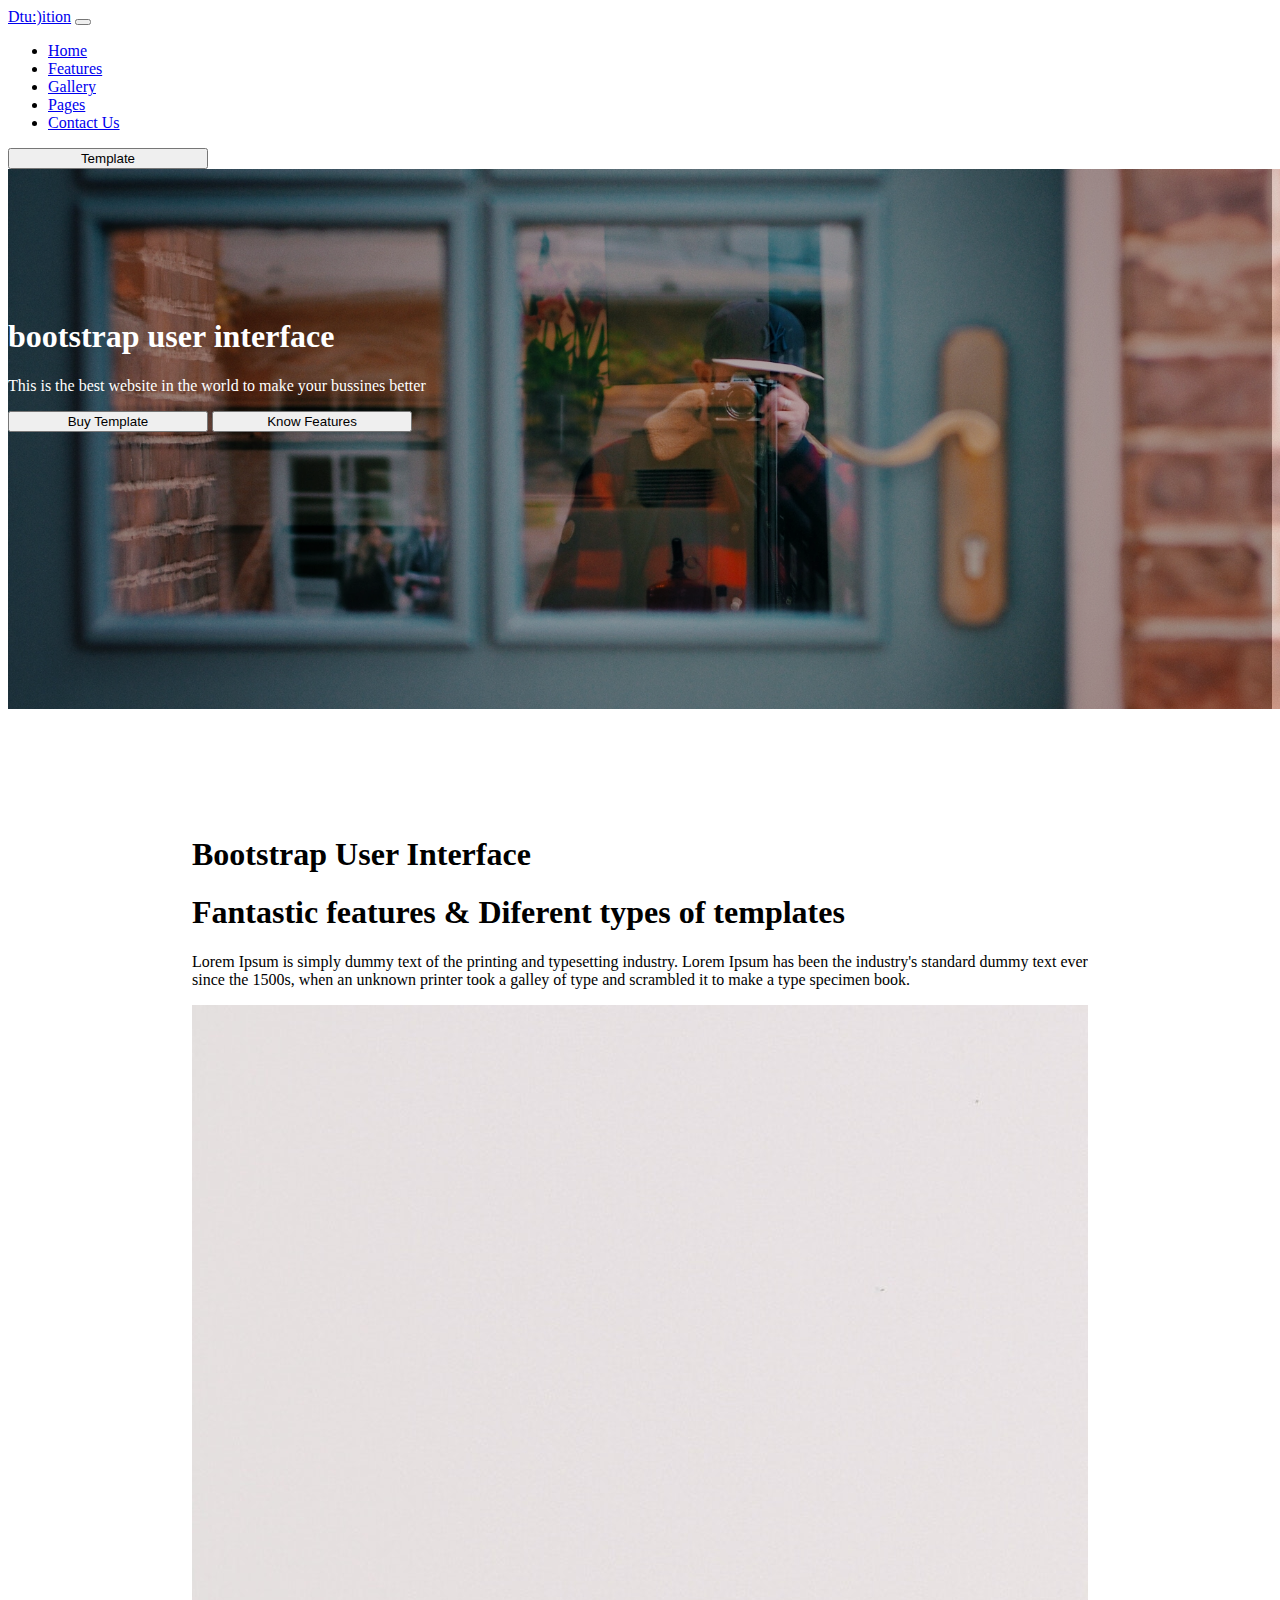
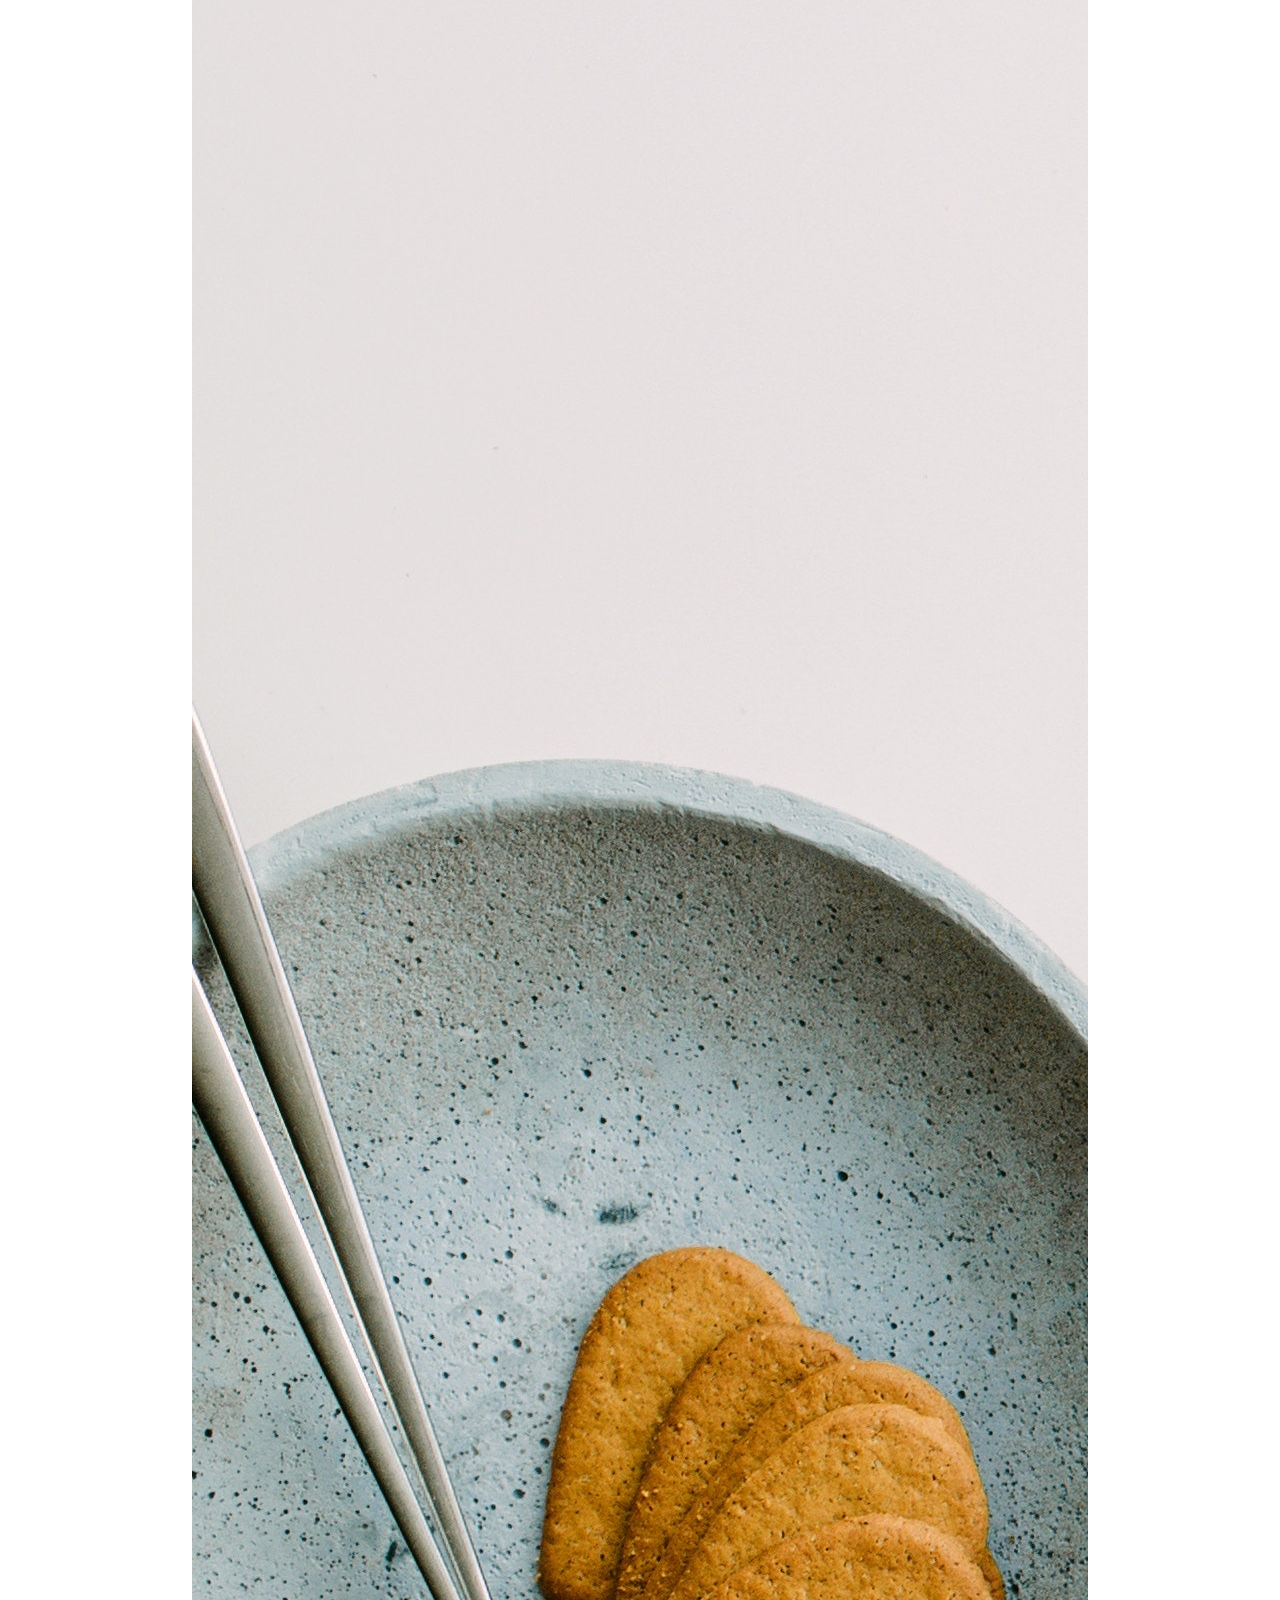
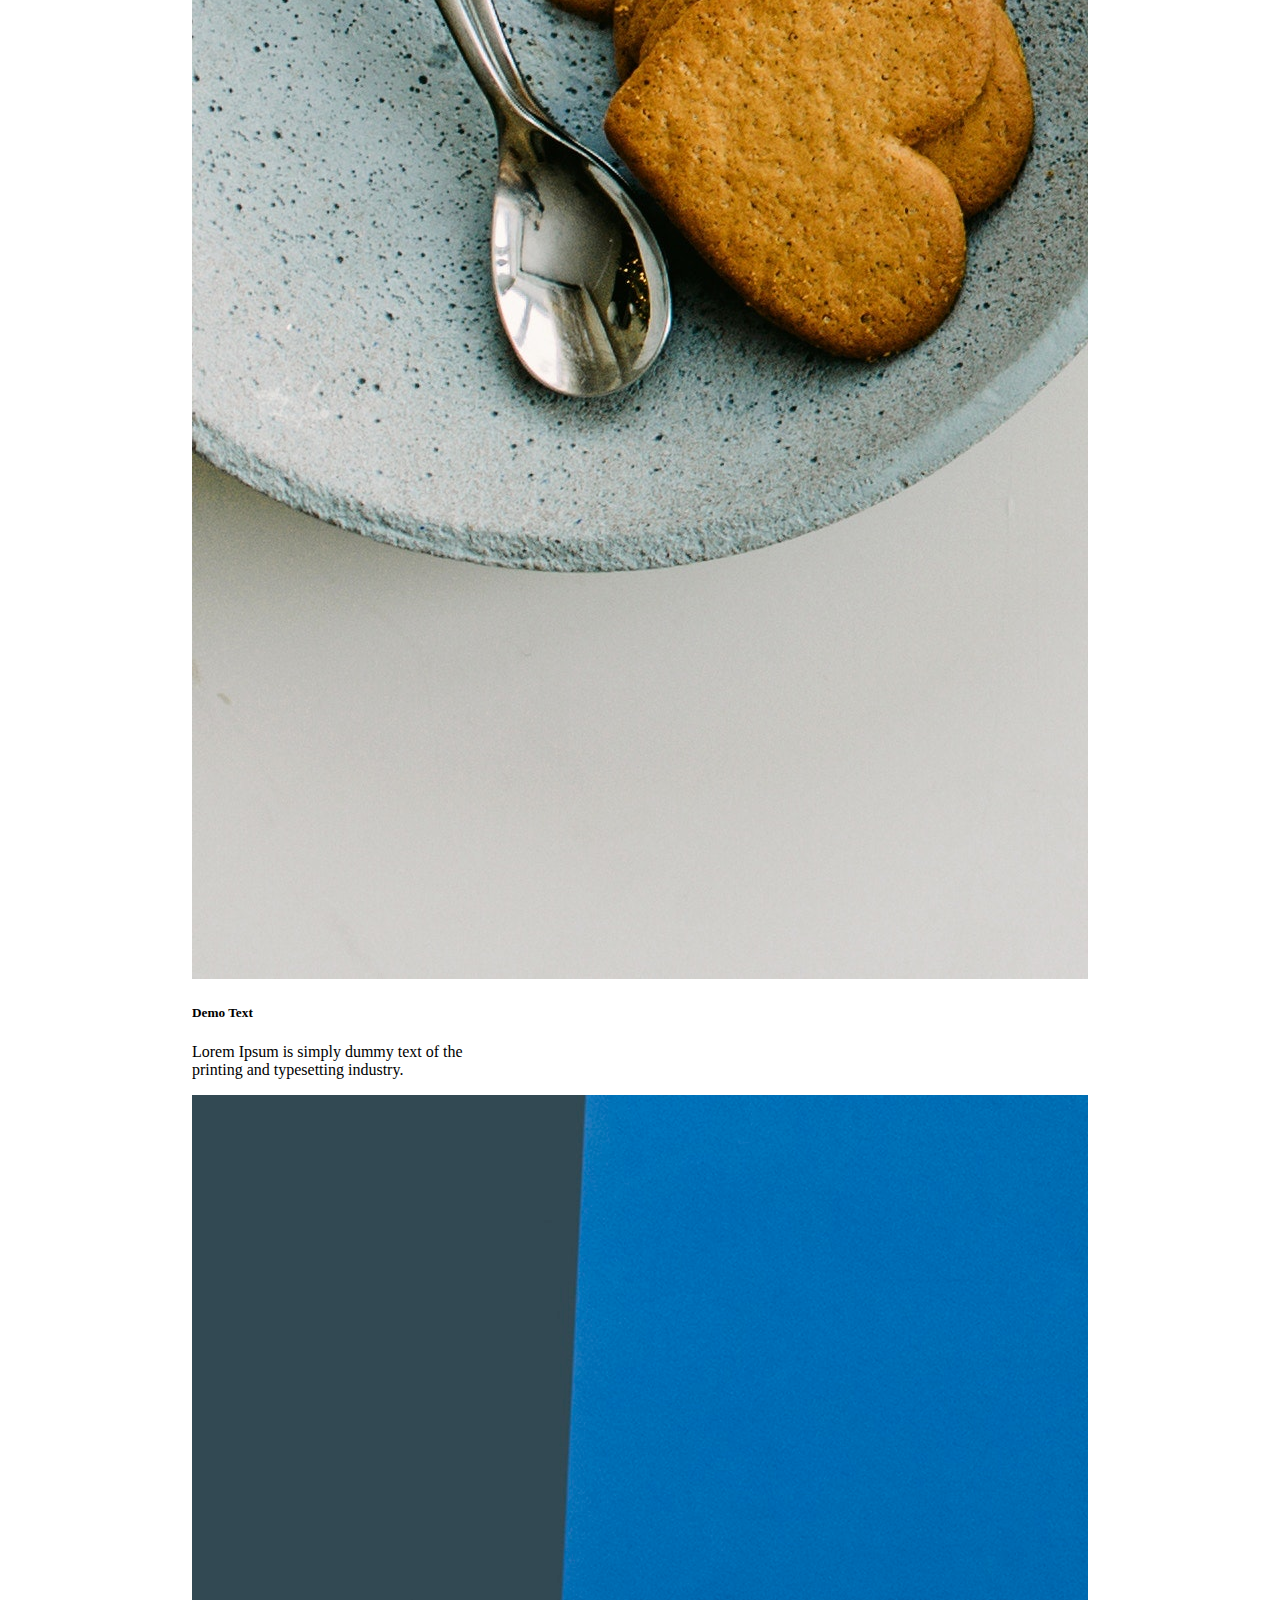
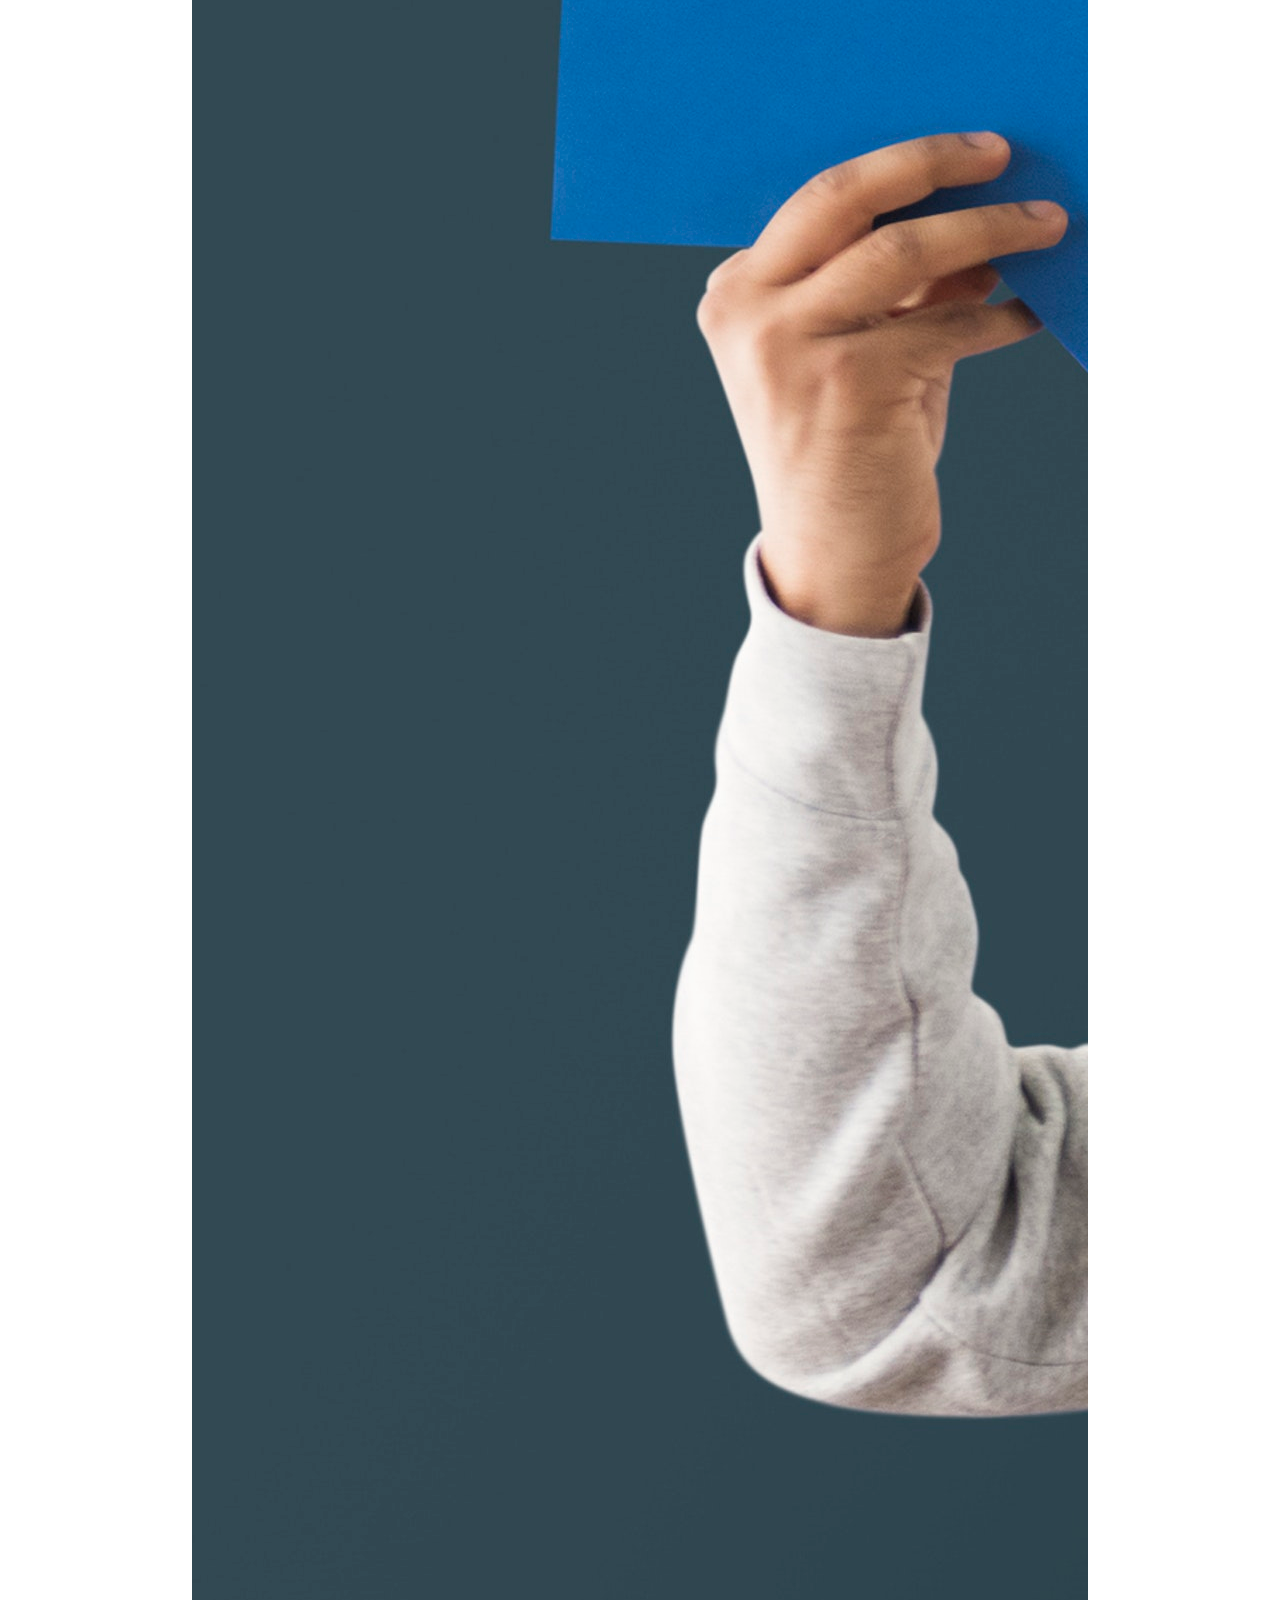
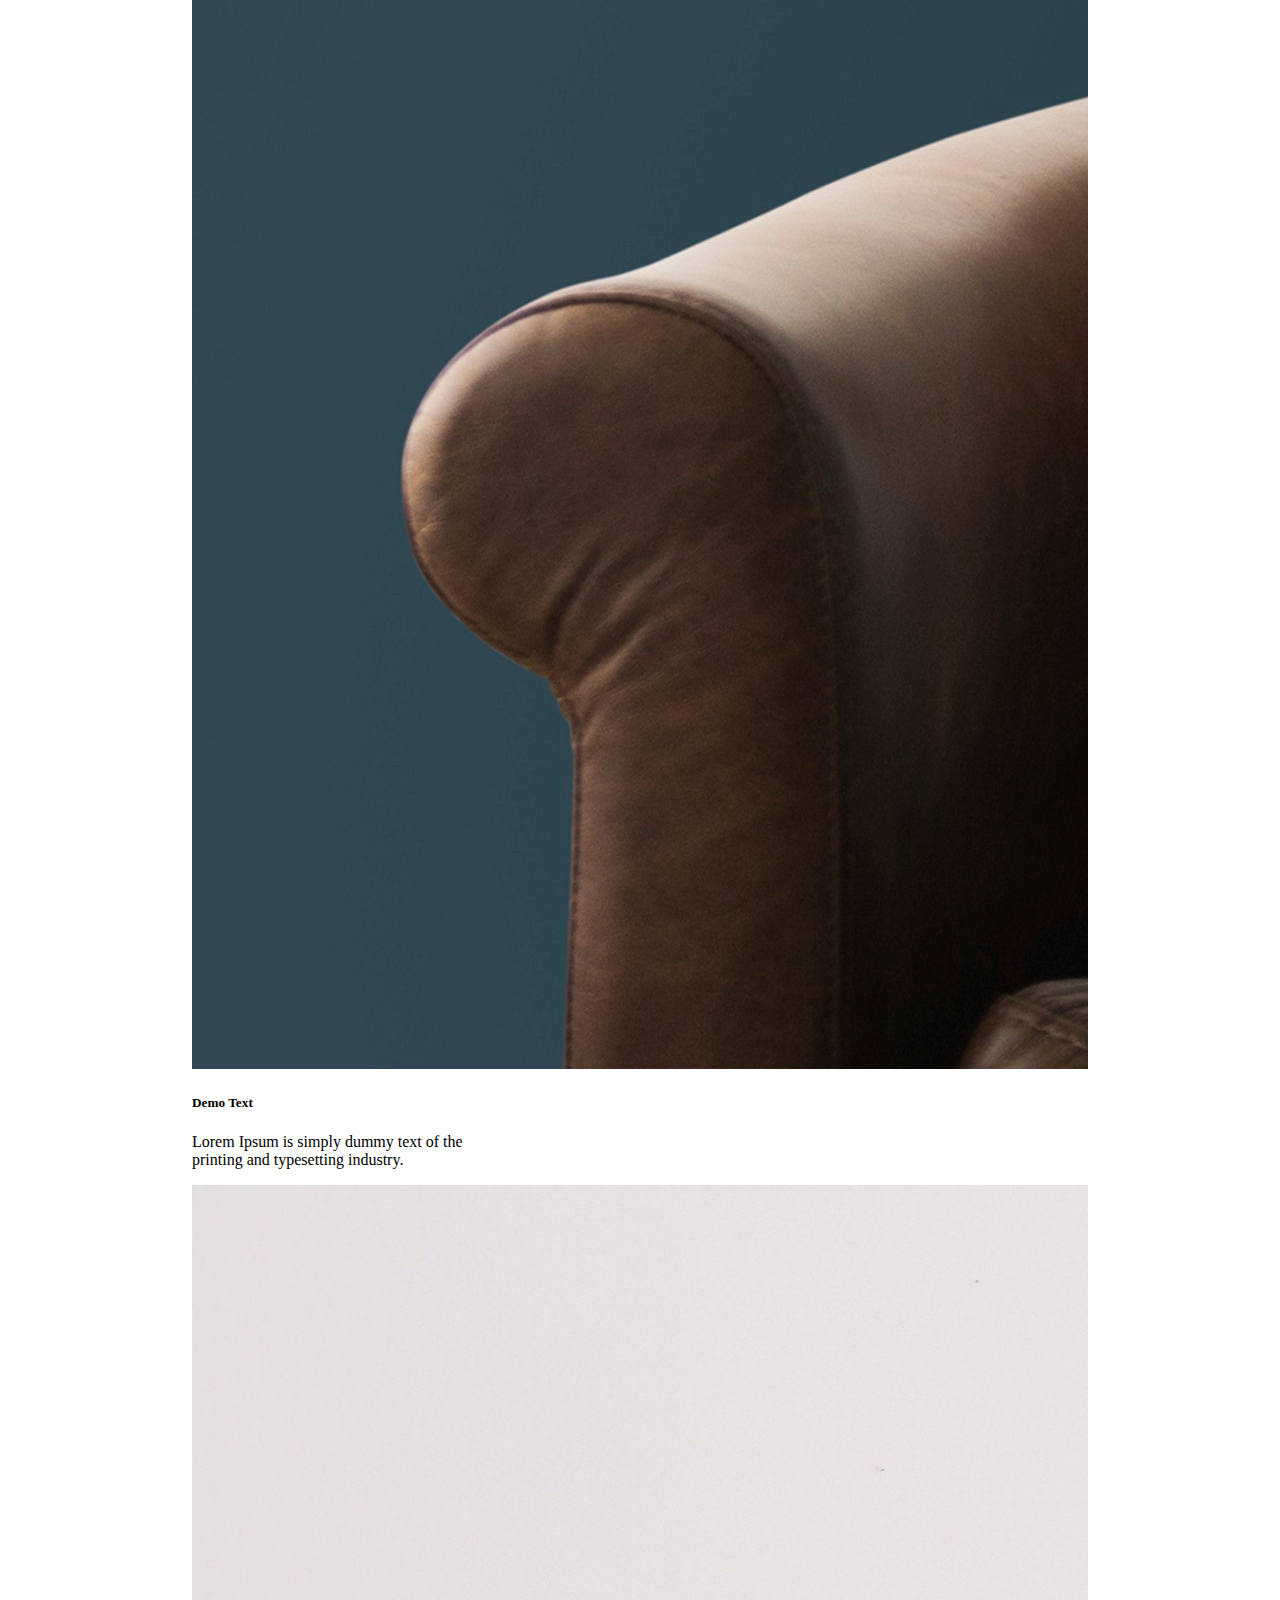
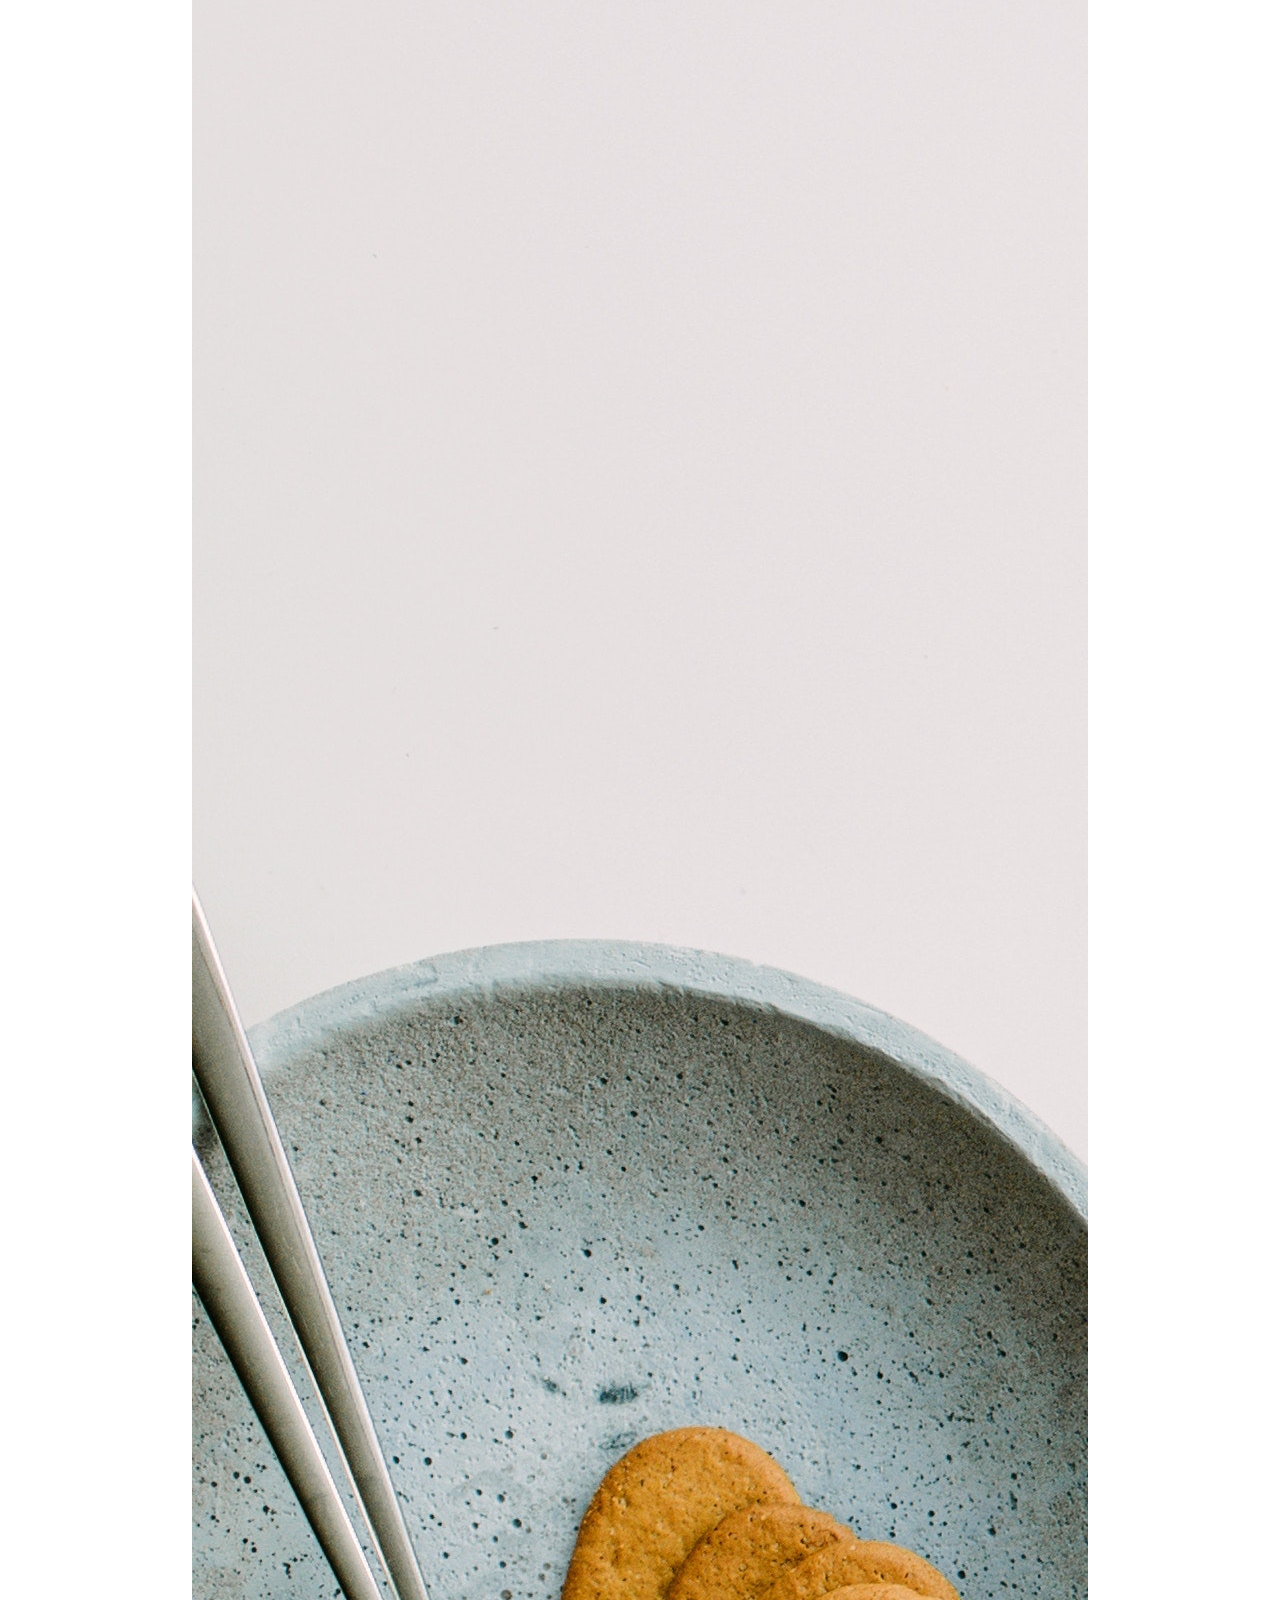
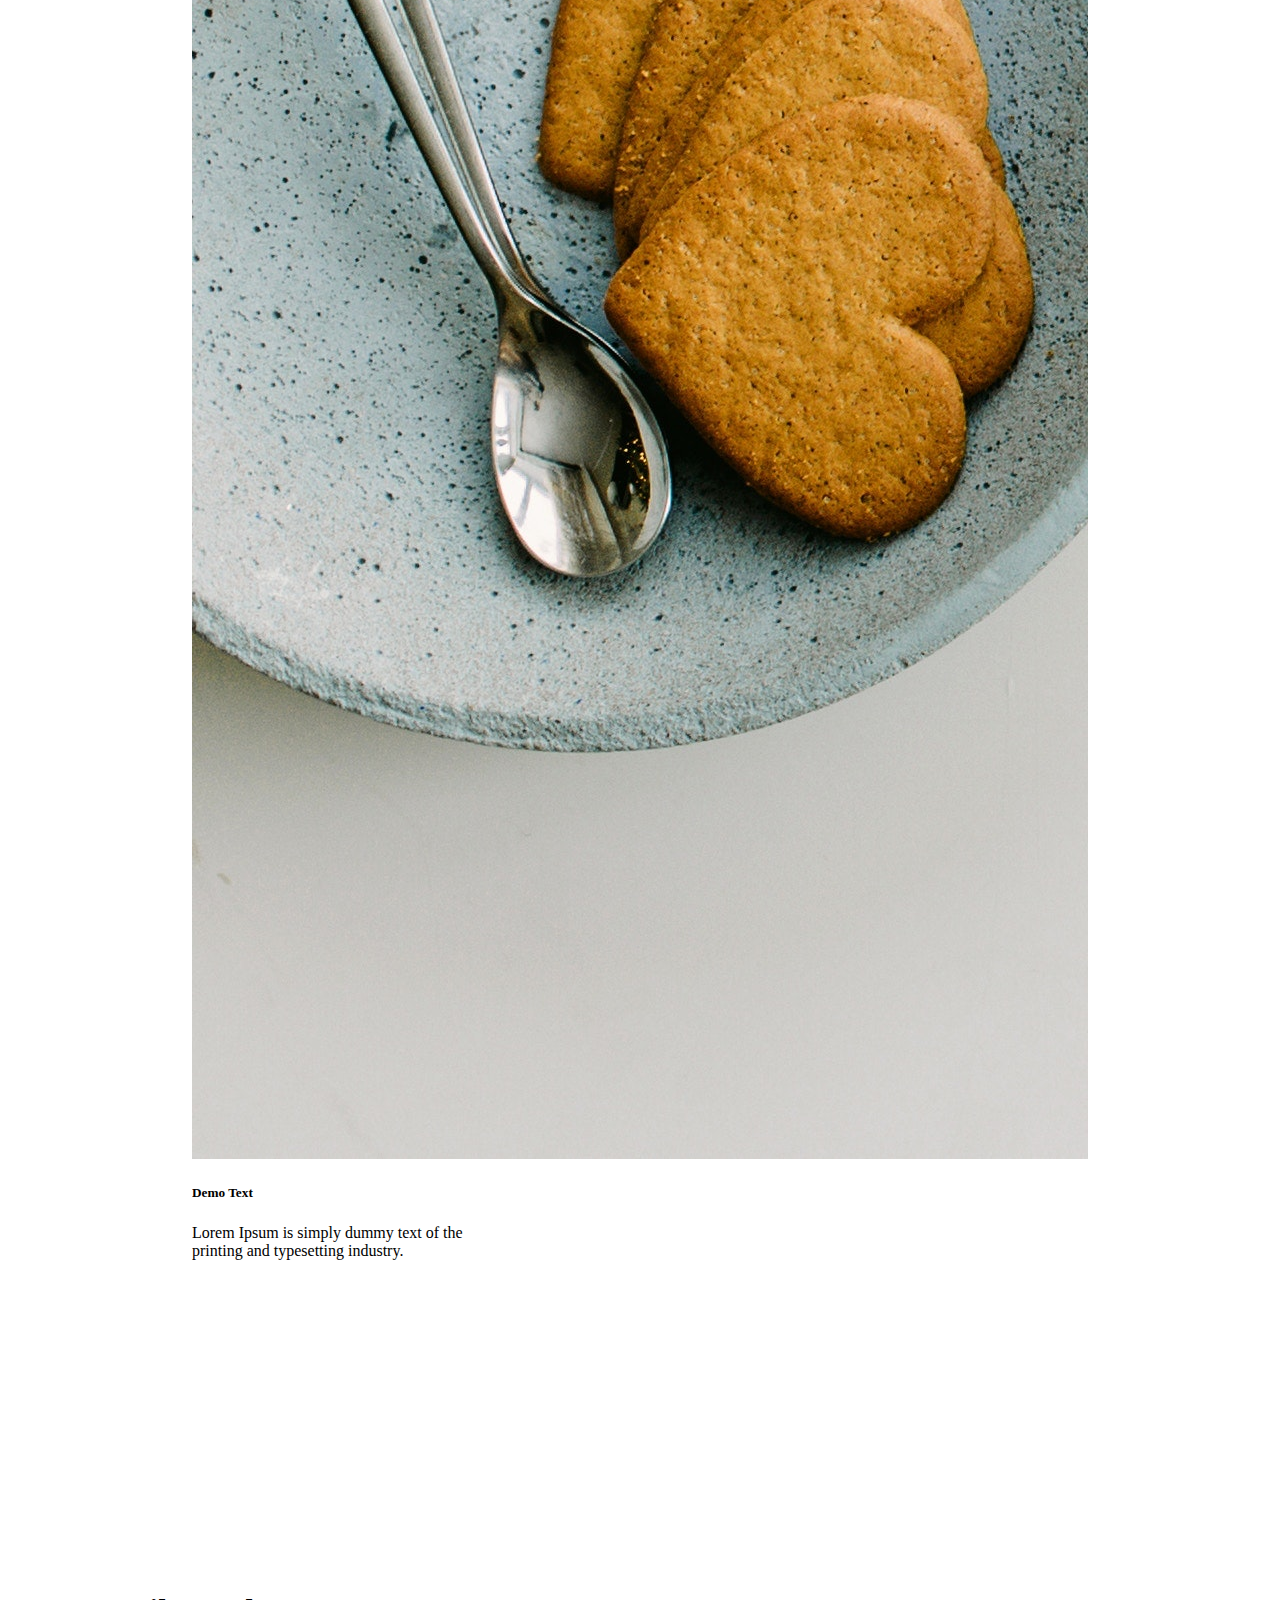
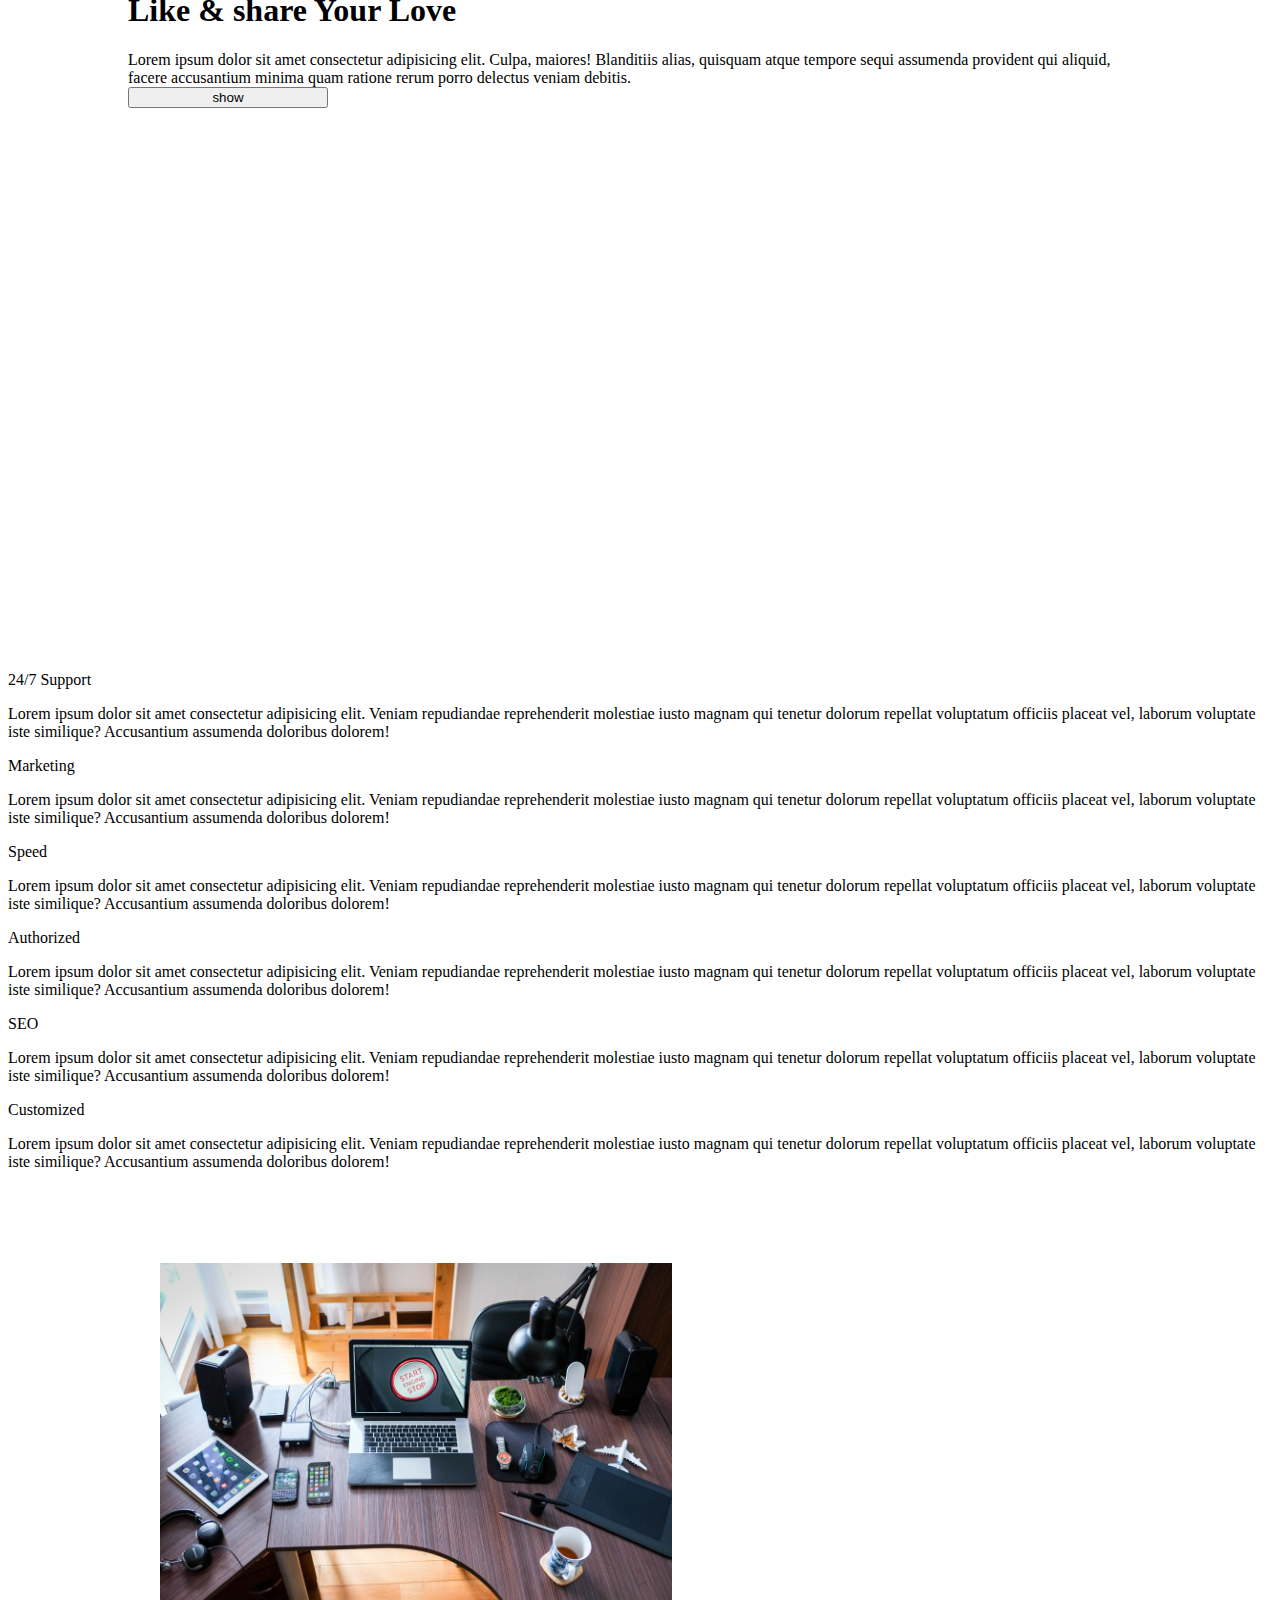
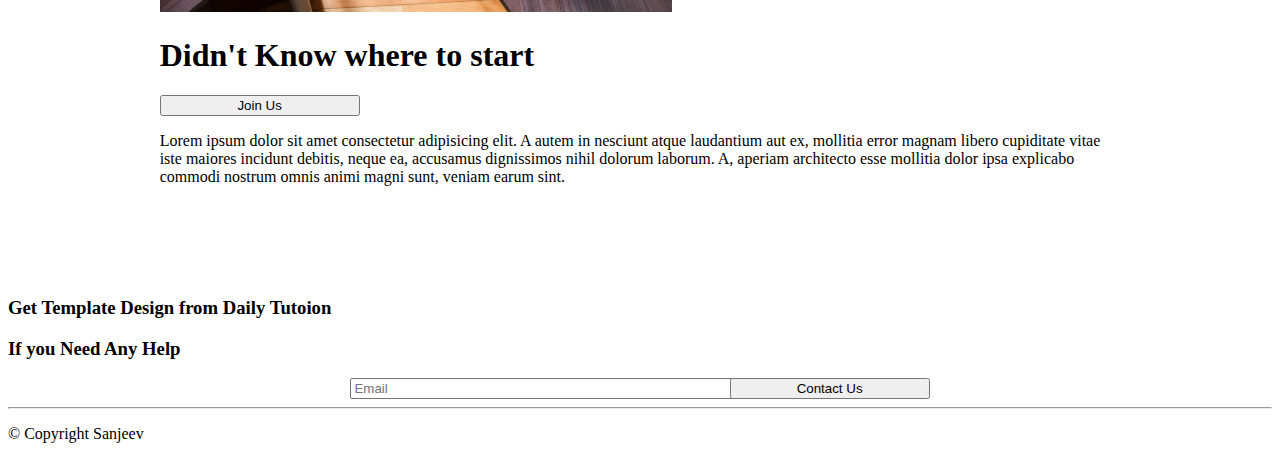
==== Bootstrap UI/index.html @ 111aaa26 "Bootstrap UI done" ====
<!DOCTYPE html>
<html lang="en">

<head>
    <meta charset="UTF-8">
    <meta http-equiv="X-UA-Compatible" content="IE=edge">
    <meta name="viewport" content="width=device-width, initial-scale=1.0">
    <title>Bootstrap UI</title>

    <!-- font awesome icons -->
    <link rel="stylesheet" href="https://cdnjs.cloudflare.com/ajax/libs/font-awesome/6.1.1/css/all.min.css"
        integrity="sha512-KfkfwYDsLkIlwQp6LFnl8zNdLGxu9YAA1QvwINks4PhcElQSvqcyVLLD9aMhXd13uQjoXtEKNosOWaZqXgel0g=="
        crossorigin="anonymous" referrerpolicy="no-referrer" />

    <!-- bootstrap -->
    <link href="https://cdn.jsdelivr.net/npm/bootstrap@5.0.2/dist/css/bootstrap.min.css" rel="stylesheet"
        integrity="sha384-EVSTQN3/azprG1Anm3QDgpJLIm9Nao0Yz1ztcQTwFspd3yD65VohhpuuCOmLASjC" crossorigin="anonymous">
    <script src="https://cdn.jsdelivr.net/npm/@popperjs/core@2.9.2/dist/umd/popper.min.js"
        integrity="sha384-IQsoLXl5PILFhosVNubq5LC7Qb9DXgDA9i+tQ8Zj3iwWAwPtgFTxbJ8NT4GN1R8p"
        crossorigin="anonymous"></script>
    <script src="https://cdn.jsdelivr.net/npm/bootstrap@5.0.2/dist/js/bootstrap.min.js"
        integrity="sha384-cVKIPhGWiC2Al4u+LWgxfKTRIcfu0JTxR+EQDz/bgldoEyl4H0zUF0QKbrJ0EcQF"
        crossorigin="anonymous"></script>

    <!-- myExternal CSS -->
    <link rel="stylesheet" href="style.css">
</head>

<body>
    <header>
        <nav class="navbar navbar-expand-lg bg-white ps-4 pe-4 pt-3 pb-3">
            <div class="container-fluid">
                <a class="navbar-brand fs-2" href="#">Dtu:)<span class="text-danger">ition</span></a>
                <button class="navbar-toggler " type="button" data-bs-toggle="collapse"
                    data-bs-target="#navbarSupportedContent" aria-controls="navbarSupportedContent"
                    aria-expanded="false" aria-label="Toggle navigation">
                    <span class="navbar-toggler-icon ">
                        <i class="fas fa-bars" style="color:grey; font-size:25px;"></i>
                    </span>
                </button>
                <div class="collapse navbar-collapse" id="navbarSupportedContent">
                    <ul class="navbar-nav me-auto mb-2 mb-lg-0 text-secondary">
                        <li class="nav-item pe-3">
                            <a class="nav-link active" aria-current="page" href="#">Home</a>
                        </li>
                        <li class="nav-item pe-3">
                            <a class="nav-link" href="#">Features</a>
                        </li>
                        <li class="nav-item pe-3">
                            <a class="nav-link" href="#">Gallery</a>
                        </li>
                        <li class="nav-item pe-3">
                            <a class="nav-link" href="#">Pages</a>
                        </li>
                        <li class="nav-item">
                            <a class="nav-link" href="#">Contact Us</a>
                        </li>

                    </ul>
                    <form class="d-flex" role="search">

                        <button class="btn btn-outline-success" type="submit">Template</button>
                    </form>
                </div>
            </div>
        </nav>
    </header>
    <section class="landing-section">
        <div class="landing-img text-center">
            <h1 class="heading-text mb-3">bootstrap user interface</h1>
            <p class="mb-4">This is the best website in the world to make your bussines better</p>
            <button type="button" class="btn btn-dark me-lg-2">Buy Template</button>
            <button type="button" class="btn btn-warning ms-lg-2">Know Features</button>
        </div>
    </section>

    <div class="container-fluid  card-outer ">
        <div class="card-container  text-center ">
            <h1 class="heading-text mb-3">Bootstrap User Interface</h1>
            <h1>Fantastic features & Diferent types of templates</h1>
            <p class="mt-4">Lorem Ipsum is simply dummy text of the printing and typesetting industry. Lorem Ipsum has
                been the industry's standard dummy text ever since the 1500s, when an unknown printer took a galley of
                type and scrambled it to make a type specimen book.</p>

            <div class="row d-flex justify-content-between cards ">


                <div class="card shadow bg-white rounded" style="width: 18rem;">
                    <img src="./images/card1.jpg" class="card-img-top" alt="...">
                    <div class="card-body">
                        <h5 class="card-title">Demo Text</h5>
                        <p class="card-text">Lorem Ipsum is simply dummy text of the printing and typesetting
                            industry.</p>
                    </div>
                </div>



                <div class="card shadow bg-white rounded" style="width: 18rem;">
                    <img src="./images/card2.jpeg" class="card-img-top" alt="...">
                    <div class="card-body">
                        <h5 class="card-title">Demo Text</h5>
                        <p class="card-text">Lorem Ipsum is simply dummy text of the printing and typesetting industry.
                        </p>
                    </div>
                </div>



                <div class="card shadow bg-white rounded" style="width: 18rem;">
                    <img src="./images/card1.jpg" class="card-img-top" alt="...">
                    <div class="card-body">
                        <h5 class="card-title">Demo Text</h5>
                        <p class="card-text">Lorem Ipsum is simply dummy text of the printing and typesetting industry.
                        </p>
                    </div>
                </div>


            </div>
        </div>

    </div>

    <!-- laptop image -->

    <div class="bckgrnd-lapi container-fluid text-center text-white ">
        <div class="bckgrnd-lapi-txt ">
            <h1 class="pb-5 mb-lg-5">Like & share Your Love</h1>
            <div class="pb-5 mb-lg-5 text-start">
                Lorem ipsum dolor sit amet consectetur adipisicing elit. Culpa, maiores! Blanditiis alias, quisquam
                atque tempore sequi assumenda provident qui aliquid, facere accusantium minima quam ratione rerum porro
                delectus veniam debitis.
            </div>
            <button type="button" class="btn btn-danger ">show</button>
        </div>
    </div>

    <!-- features -->

    <div class="container pt-5 pb-5">

        <div class="row g-4">

            <div class="col-sm-12 col-lg-4">
                <div class="p-3 ">
                    <i class="fa-solid fa-question me-3 fa-3x f-icon"></i><span class="fs-2 fw-normal">24/7
                        Support</span>
                    <p class="ps-5">Lorem ipsum dolor sit amet consectetur adipisicing elit. Veniam repudiandae
                        reprehenderit molestiae iusto magnam qui tenetur dolorum repellat voluptatum officiis placeat
                        vel, laborum voluptate iste similique? Accusantium assumenda doloribus dolorem!</p>
                </div>
            </div>

            <div class="col-sm-12 col-lg-4 ">
                <div class="p-3 ">
                    <i class="fa-solid fa-seedling me-3 fa-3x f-icon"></i><span class="fs-2 fw-normal">Marketing</span>
                    <p class="ps-5">Lorem ipsum dolor sit amet consectetur adipisicing elit. Veniam repudiandae
                        reprehenderit molestiae iusto magnam qui tenetur dolorum repellat voluptatum officiis placeat
                        vel, laborum voluptate iste similique? Accusantium assumenda doloribus dolorem!</p>
                </div>
            </div>

            <div class="col-sm-12 col-lg-4">
                <div class="p-3">
                    <i class="fa-solid fa-rocket me-3 fa-3x f-icon"></i><span class="fs-2 fw-normal">Speed</span>
                    <p class="ps-5">Lorem ipsum dolor sit amet consectetur adipisicing elit. Veniam repudiandae
                        reprehenderit molestiae iusto magnam qui tenetur dolorum repellat voluptatum officiis placeat
                        vel, laborum voluptate iste similique? Accusantium assumenda doloribus dolorem!</p>
                </div>
            </div>

            <div class="col-sm-12 col-lg-4">
                <div class="p-3 ">
                    <i class="fa-solid fa-user-shield me-3 fa-3x f-icon"></i><span
                        class="fs-2 fw-normal">Authorized</span>
                    <p class="ps-5">Lorem ipsum dolor sit amet consectetur adipisicing elit. Veniam repudiandae
                        reprehenderit molestiae iusto magnam qui tenetur dolorum repellat voluptatum officiis placeat
                        vel, laborum voluptate iste similique? Accusantium assumenda doloribus dolorem!</p>
                </div>
            </div>

            <div class="col-sm-12 col-lg-4">
                <div class="p-3 ">
                    <i class="fa-solid fa-magnifying-glass me-3 fa-3x f-icon"></i><span
                        class="fs-2 fw-normal">SEO</span>
                    <p class="ps-5">Lorem ipsum dolor sit amet consectetur adipisicing elit. Veniam repudiandae
                        reprehenderit molestiae iusto magnam qui tenetur dolorum repellat voluptatum officiis placeat
                        vel, laborum voluptate iste similique? Accusantium assumenda doloribus dolorem!</p>
                </div>
            </div>

            <div class="col-sm-12 col-lg-4">
                <div class="p-3 ">
                    <i class="fa-solid fa-bars me-3 fa-3x f-icon"></i><span class="fs-2 fw-normal">Customized</span>
                    <p class="ps-5">Lorem ipsum dolor sit amet consectetur adipisicing elit. Veniam repudiandae
                        reprehenderit molestiae iusto magnam qui tenetur dolorum repellat voluptatum officiis placeat
                        vel, laborum voluptate iste similique? Accusantium assumenda doloribus dolorem!</p>
                </div>
            </div>

        </div>
    </div>

    <!-- join us -->

    <div class="container-fluid  bg-dark">
        <div class="row mx-5 my-5  join-us text-white">
            <div class="col-sm-12 col-lg-6 ">
                <img src="./images/card4.jpg" class="join-us-img" alt="">
            </div>
            <div class=" col-sm-12 col-lg-6 ">
                <h1>Didn't Know where to start</h1>
                <button type="button" class="btn btn-success join-us-btn">Join Us</button>
                <p class="pt-5">Lorem ipsum dolor sit amet consectetur adipisicing elit. A autem in nesciunt atque
                    laudantium aut ex, mollitia error magnam libero cupiditate vitae iste maiores incidunt debitis,
                    neque ea, accusamus dignissimos nihil dolorum laborum. A, aperiam architecto esse mollitia dolor
                    ipsa explicabo commodi nostrum omnis animi magni sunt, veniam earum sint.</p>
            </div>
        </div>
    </div>

    <!-- Footer -->

    <section class="text-center">
        <div class="pt-5 pb-5">
            <h3>Get Template Design from Daily Tutoion</h3>
            <h3>If you Need Any Help</h3>
            <form class="input-group mt-5">
       
                <div class="form-group mx-sm-3 mb-2">
                  
                  <input type="email" class="form-control " id="inputPassword2" placeholder="Email">
                </div>
                <button type="submit" class="btn btn-danger mb-2">Contact Us</button>
              </form>
        </div>

        <div class="">
            <i class="fa-brands fa-twitter  fa-2x m-3 twitter-icon"></i>
            <i class="fa-brands fa-facebook fa-2x m-3 text-primary facebook-icon"></i>
            <i class="fa-brands fa-instagram fa-2x m-3  instagram-icon"></i>
            <i class="fa-brands fa-youtube fa-2x m-3 text-danger youtube-icon"></i>
            <hr>
            <p class="text-success"> &#169; Copyright Sanjeev</p>
        </div>

    </section>
</body>

</html>
---- Bootstrap UI/style.css ----
.body{
    margin:0px;
    padding: 0;
}
section.landing-section { 
    background-color: black;
    color: white;
    height: 60vh;
    width: 100%;
    background-attachment: fixed;
}
.landing-img{
    padding-top: 8rem;
    position: relative;
}
section.landing-section::before{
    background: url(./images/image2.jpg) no-repeat center center/cover;
    content: "";
    position: absolute;
    width: 100%;
    height: 60vh;
    opacity: 0.7;
    background-attachment: fixed;
}
.card-outer{
    position: relative;
    top:80px
}
.card-container{
    padding: 2% 0%;
    margin: 0px auto;
    width:70vw;
    box-sizing: border-box;
    overflow: auto;
}
.cards{
    margin-bottom: 0px;
}
.bckgrnd-lapi{
    width: 100%;
    height: 100vh;
    background: url(./images/image3.jpg) no-repeat center center/cover;
    background-attachment: fixed;
    
}
.bckgrnd-lapi-txt{
    margin: 150px auto;
    width: 80vw;
    height: 50vh;
    padding: 50px;
    position: relative;
    top: 150px;
}
.btn{
    width: 200px;
}
 i{
    color: rgb(91, 190, 157);
    font-weight:800;
}
.features-inside{
    margin: 5% auto;
    width: 60vw;
    height: 50vh;
    width: fit-content;
    height: fit-content;
    padding: 20px 50px;
}
.join-us-img{
    height: 21.8rem;
    max-width: 32rem;
}
.join-us{
    padding: 6% 12%;
}
.input-group{
    display:flex;
    justify-content: center;
    align-items: center;
}
.form-group{
    width: 30%;
}
.form-control{
    width: 100%;
}
.twitter-icon{
    color: #1DA1F2;
}
.instagram-icon{
    background: radial-gradient(circle at 30% 107%, #fdf497 0%, #fdf497 5%, #fd5949 45%,#d6249f 60%,#285AEB 90%);
	-webkit-background-clip: text;
	-webkit-text-fill-color: transparent;
}
@media (max-width: 768px){
    .card{
        flex-wrap: wrap;    
        margin: 1.2rem 0%;
    }
    .cards{
        width:40vw;
        margin: 0% auto;
    }
    .join-us-img{
        max-width: 10rem;
    }
    .input-group{
        flex-direction: column;
    }
    .form-group{
        width: 60%;
    }
    .input-group button{
        width: 60%;
    }
    .bckgrnd-lapi-txt{
        margin: 100px auto; 
        top: 50px;
    }
    .join-us{
        text-align: center;
    }
    .join-us button{
        width: 70%;
    }
    .join-us-img{
        height: 100%;
        width: 100%;
    }
}
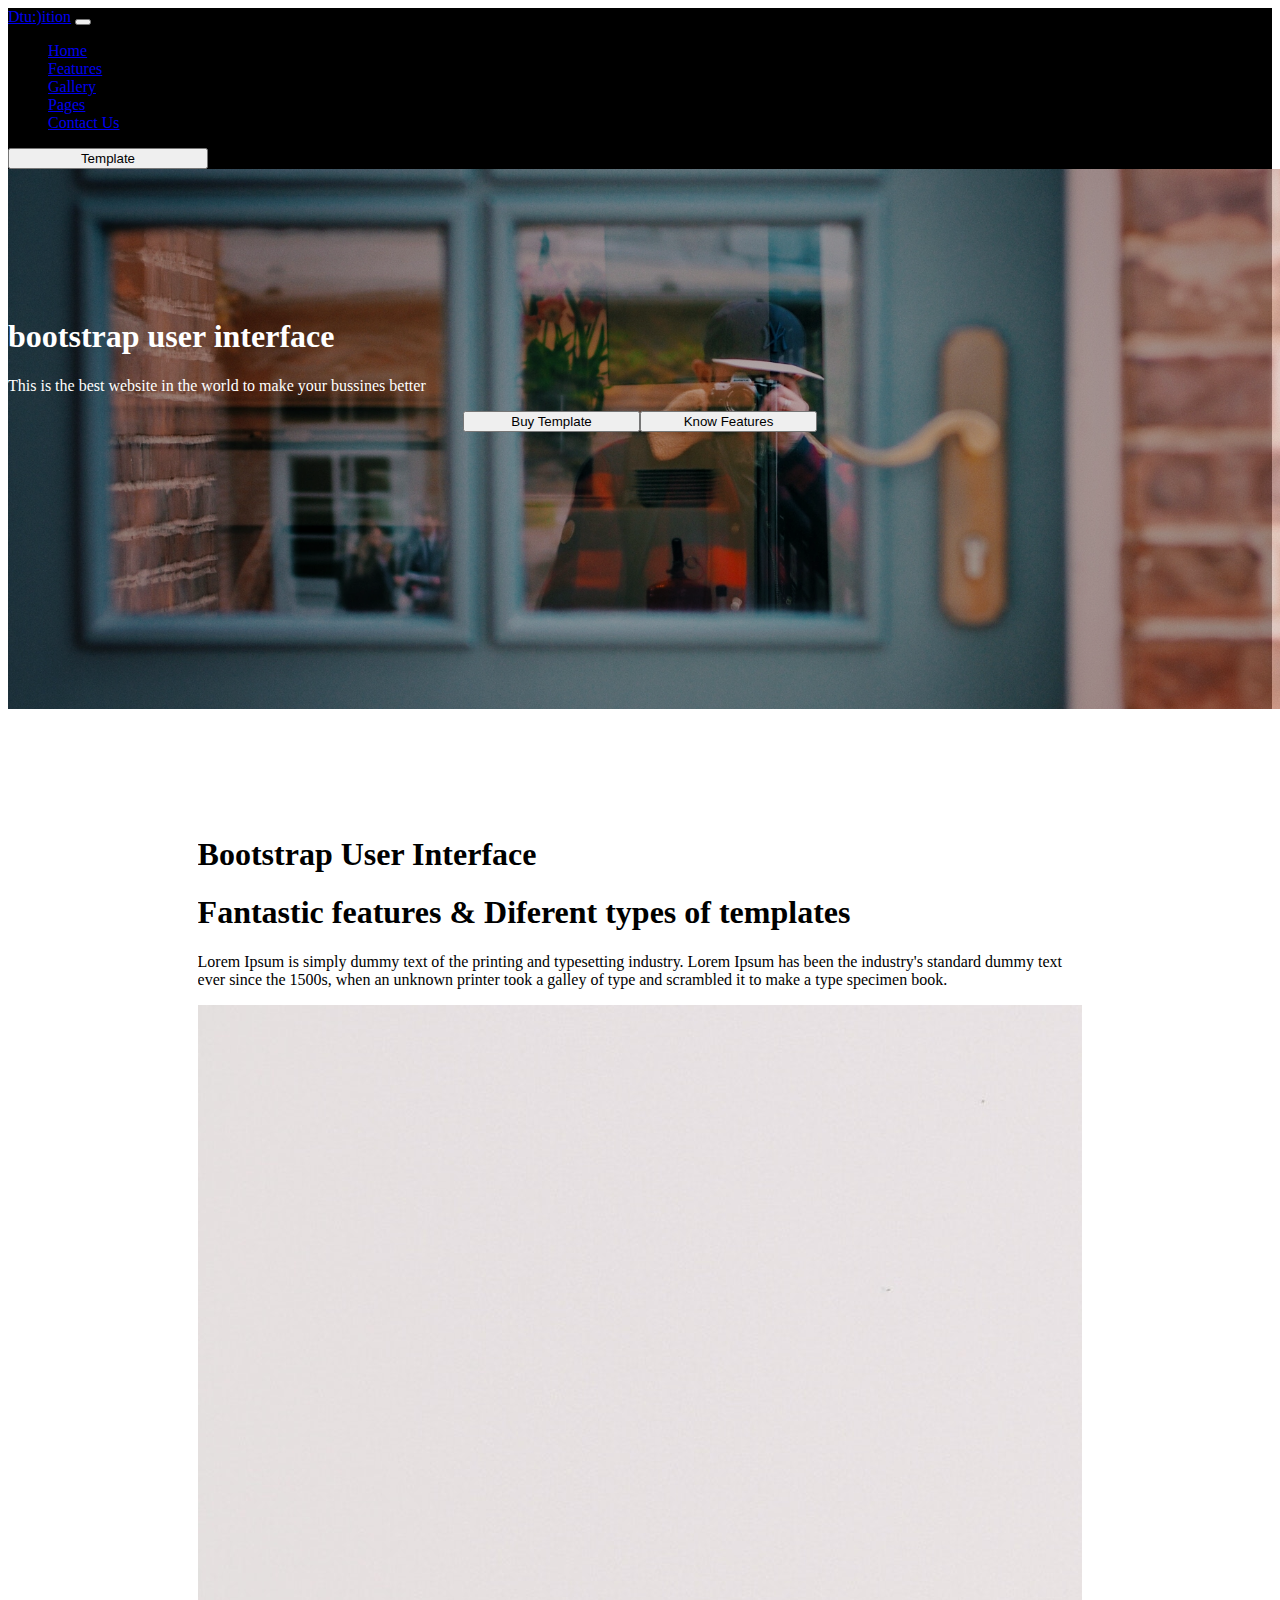
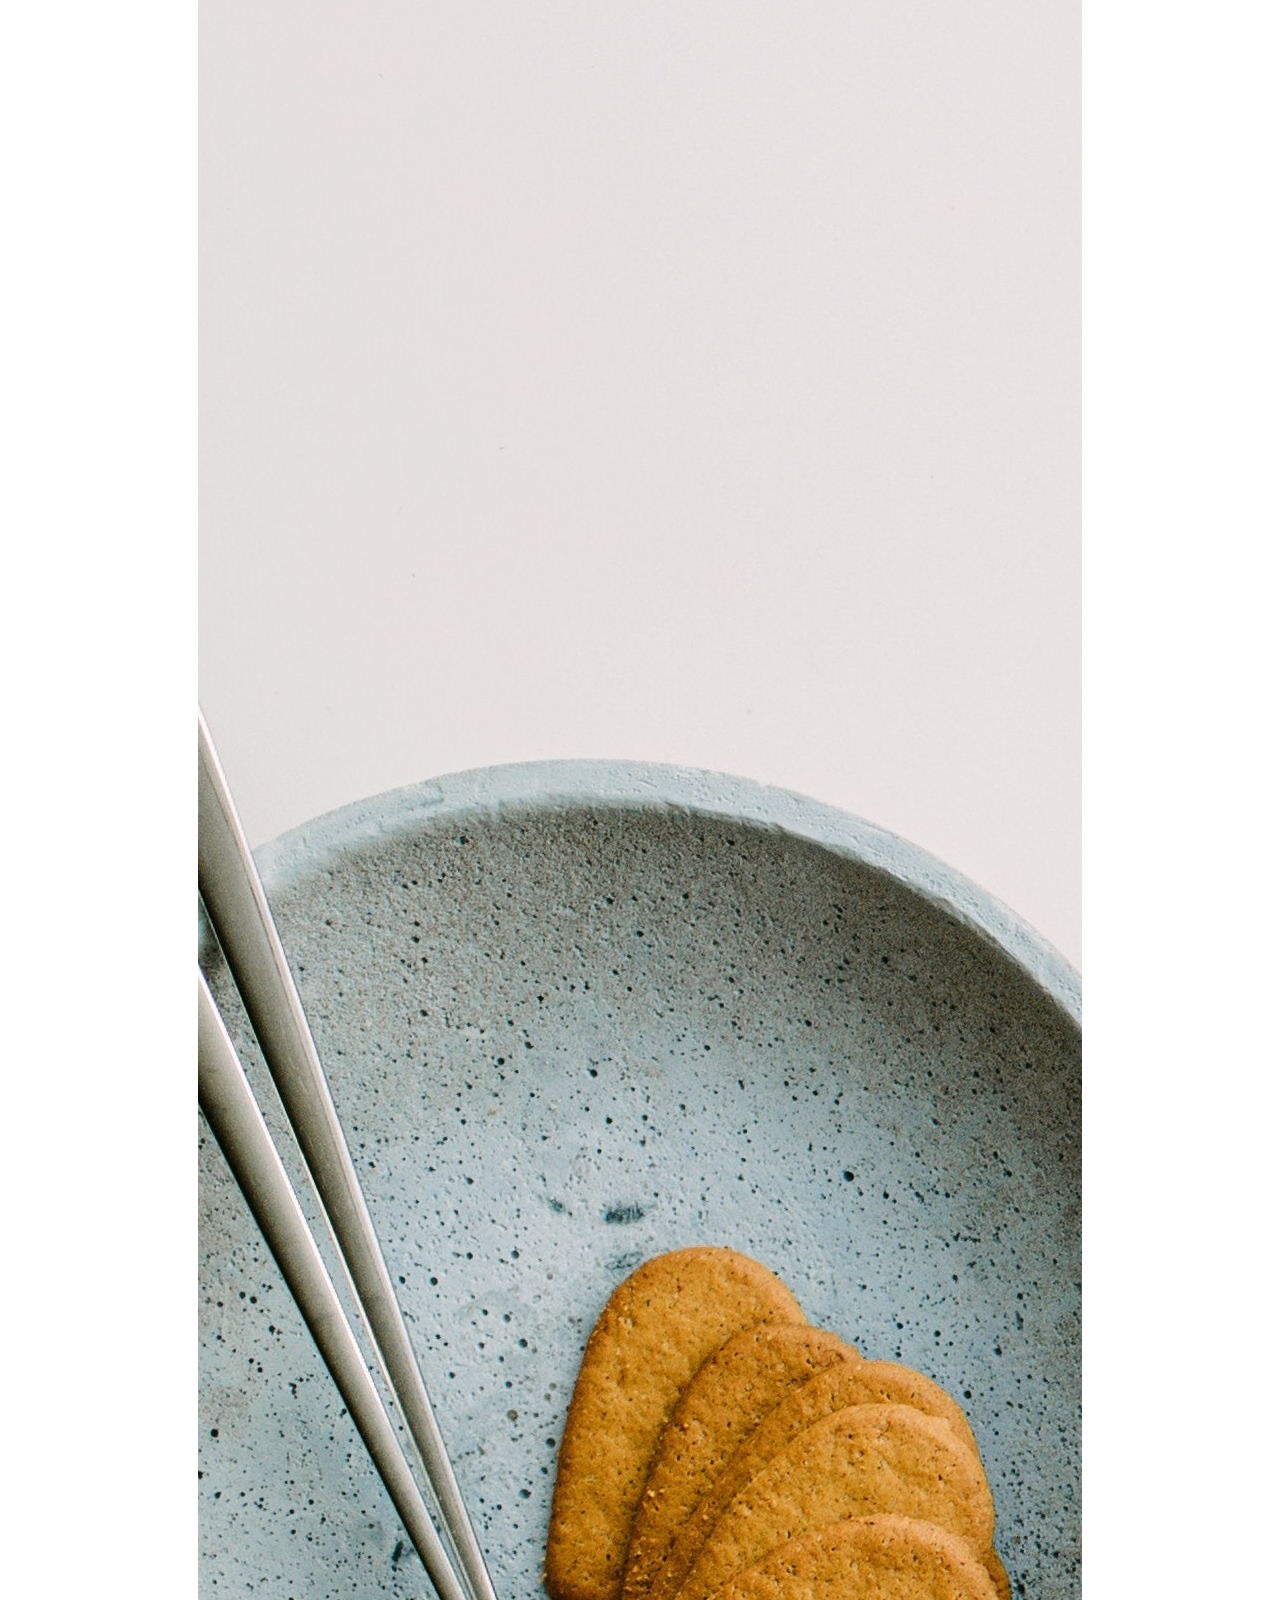
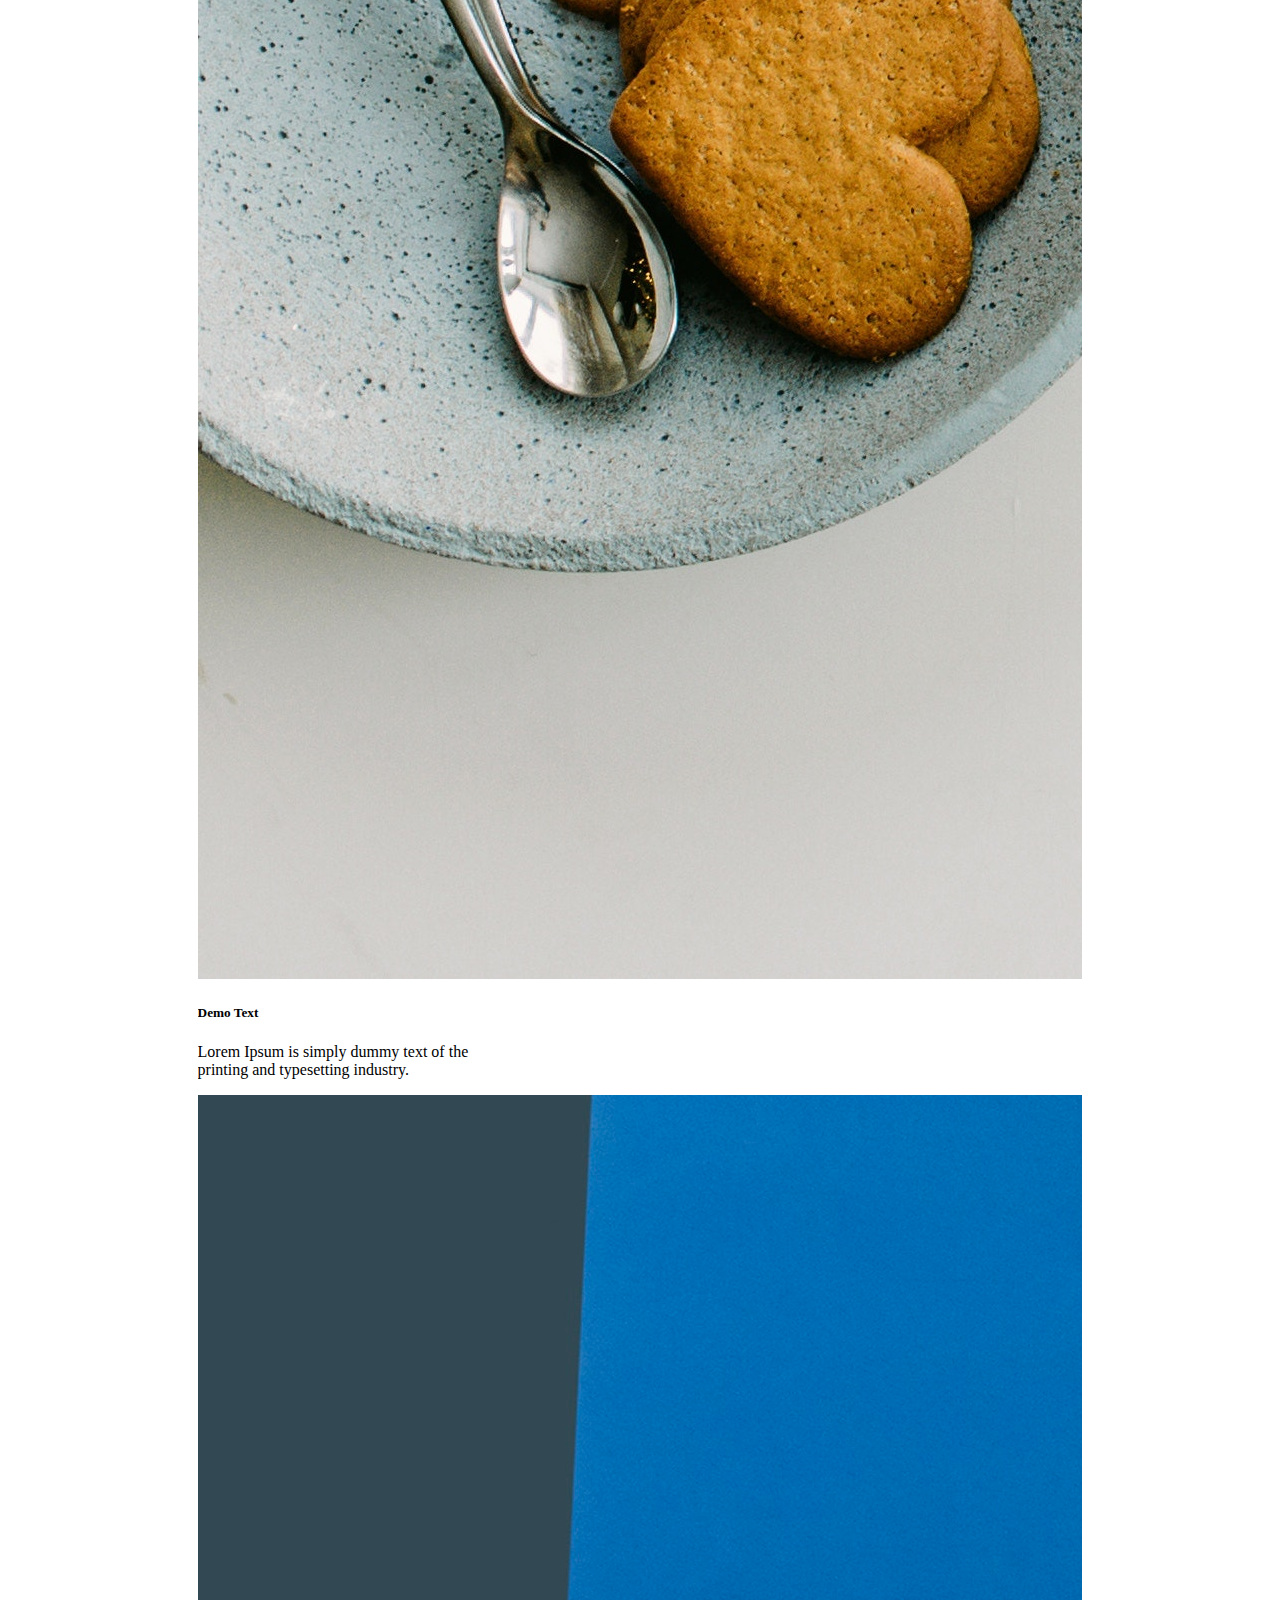
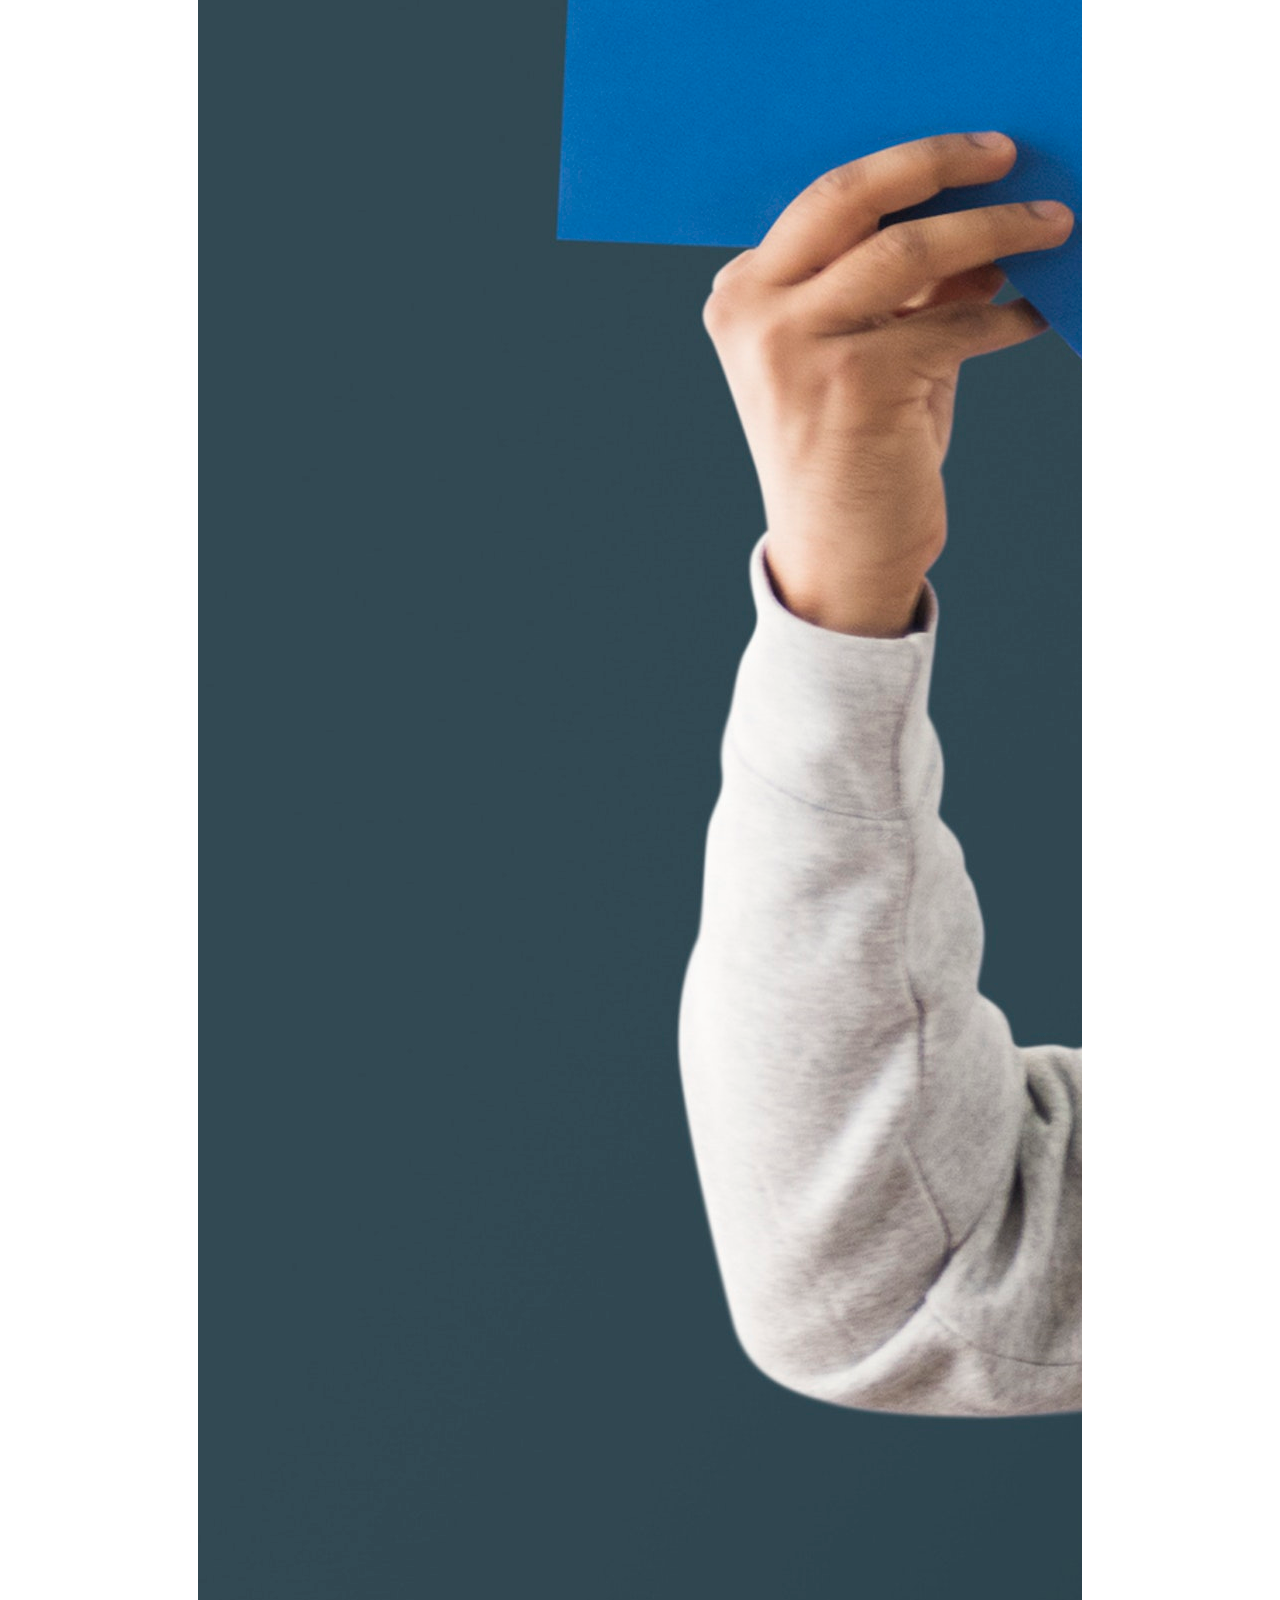
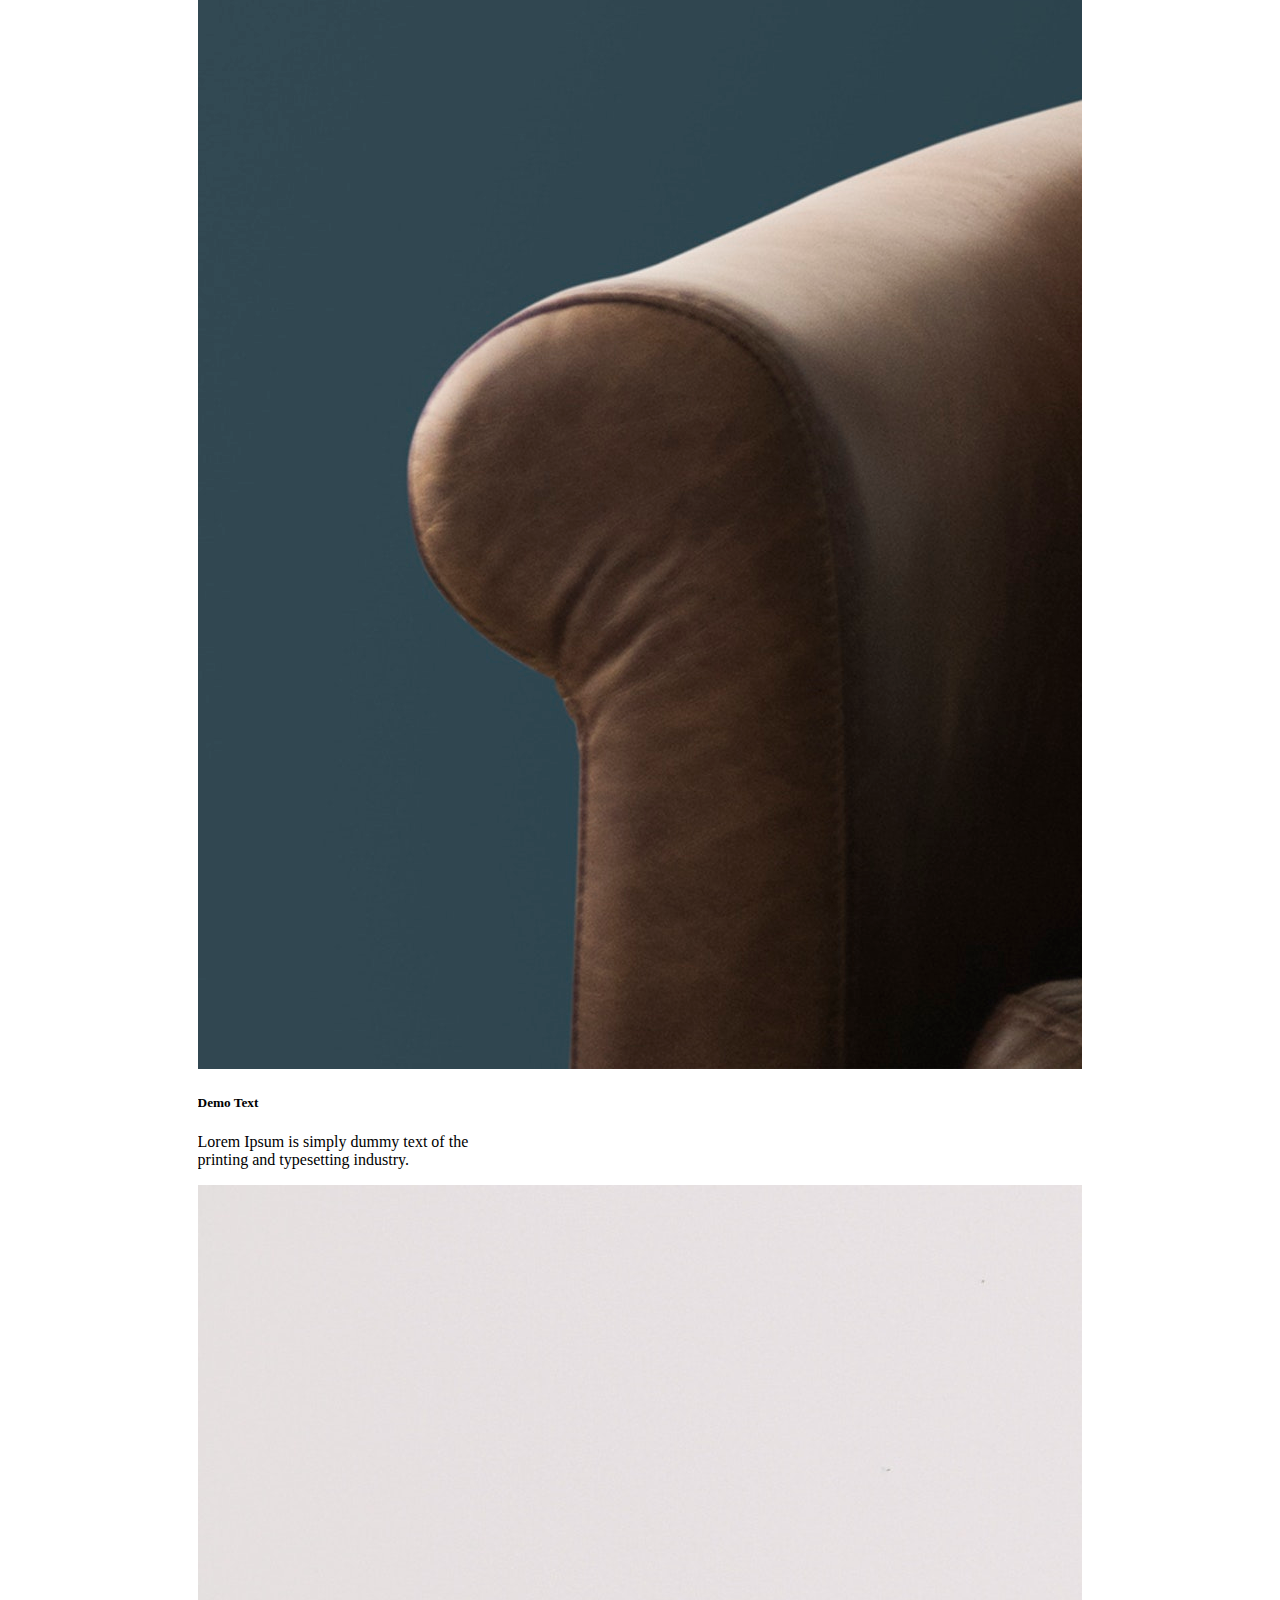
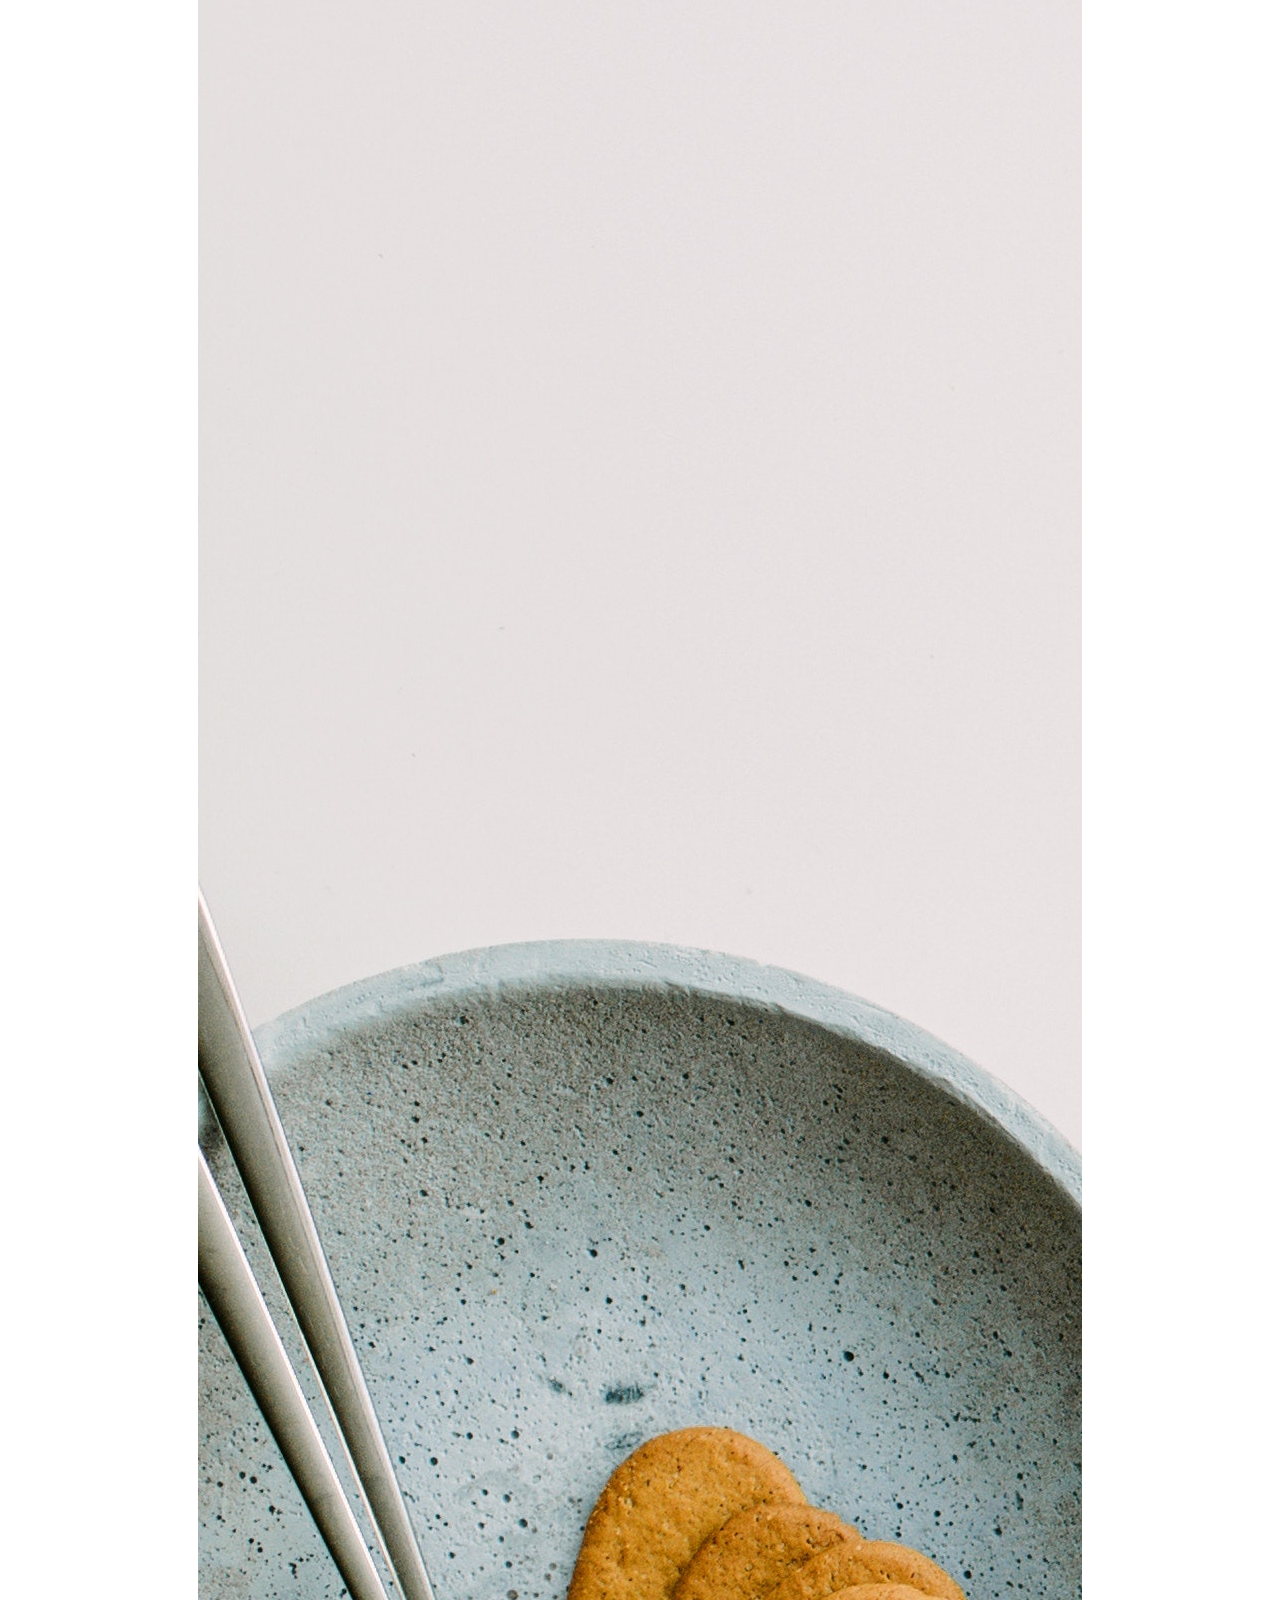
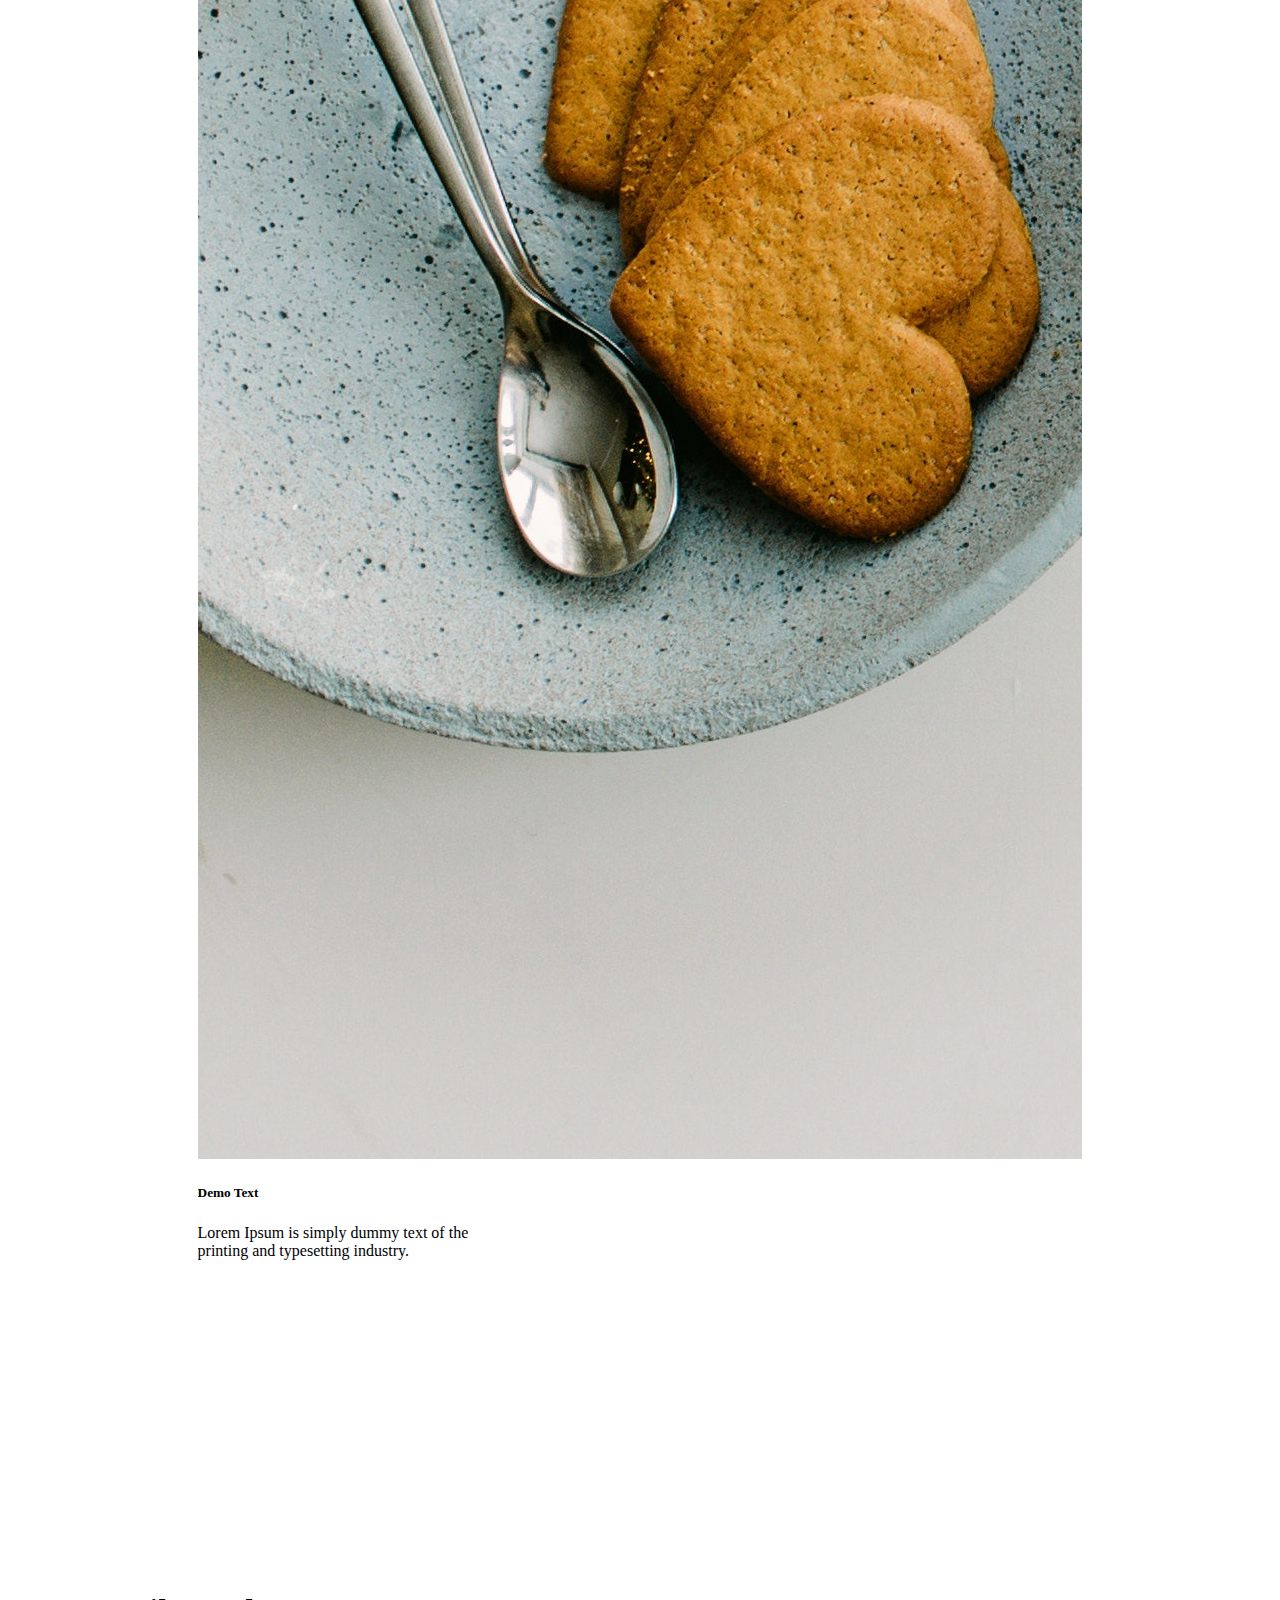
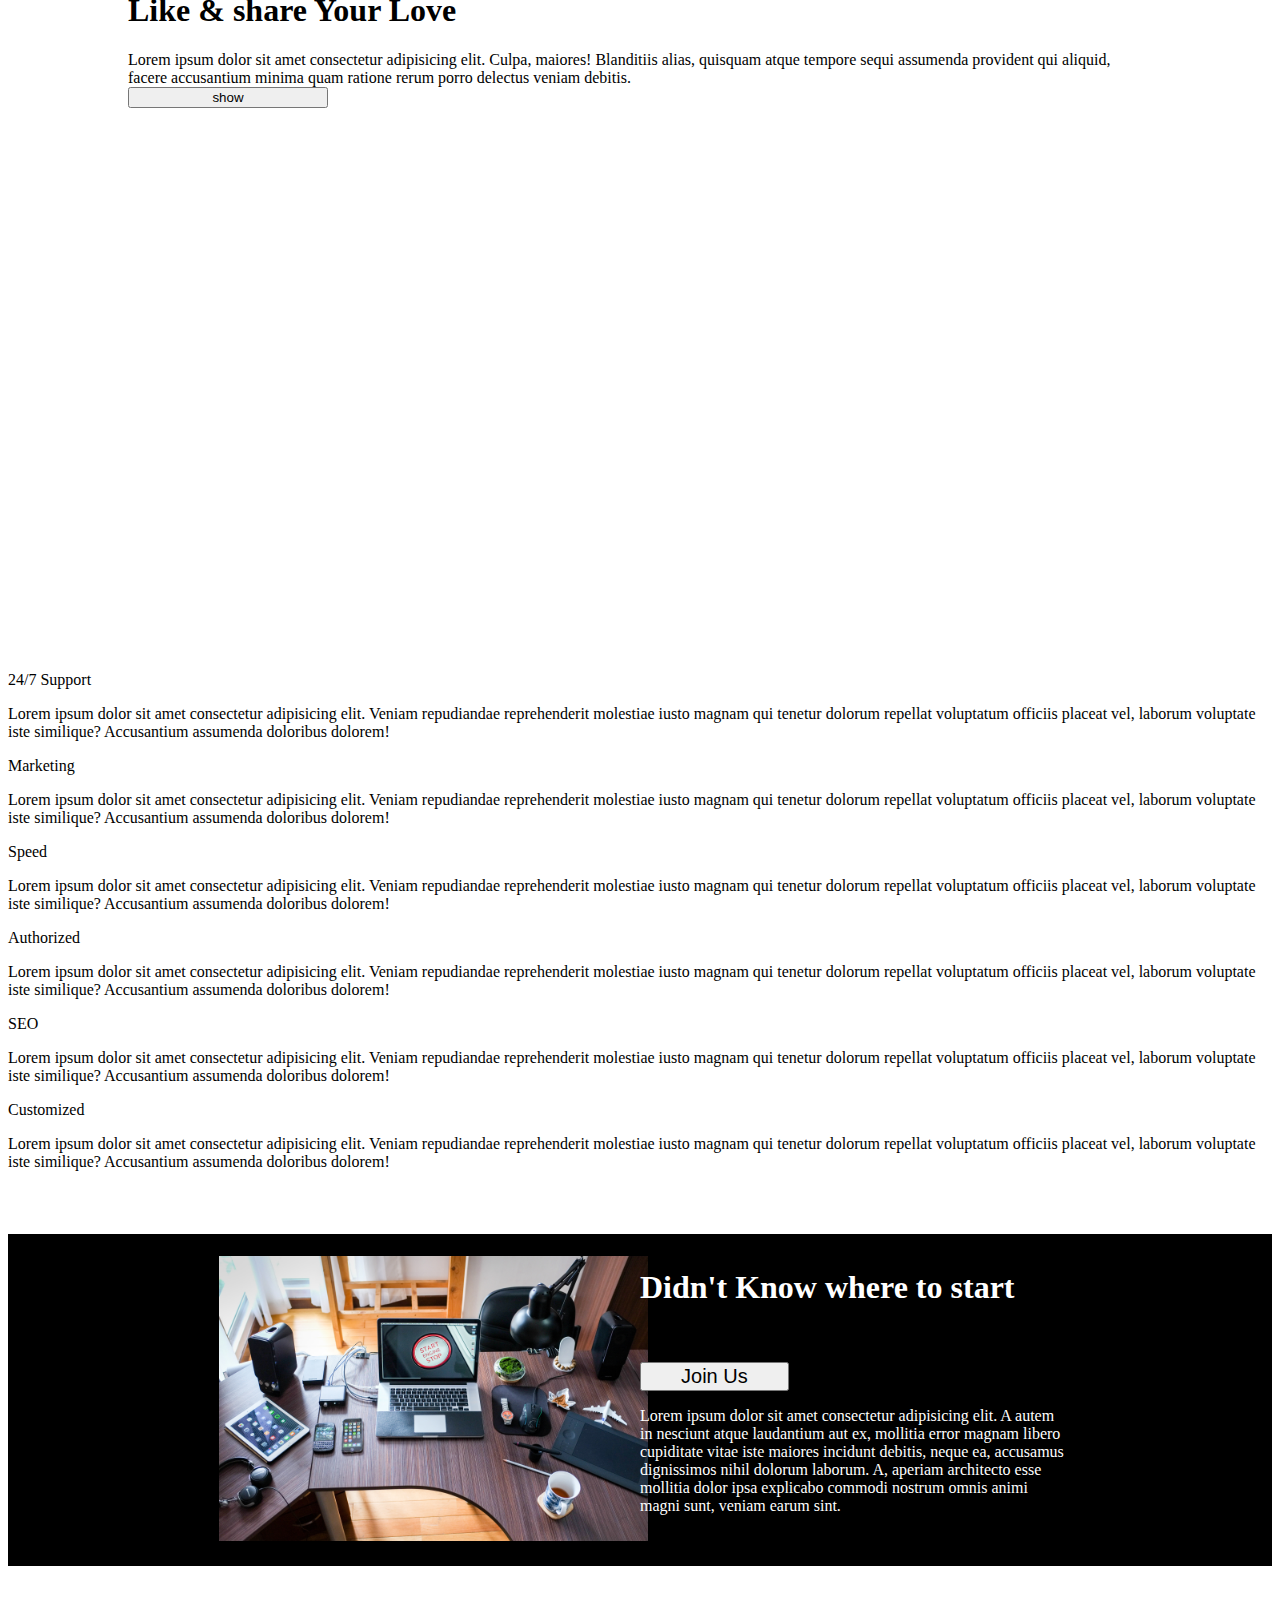
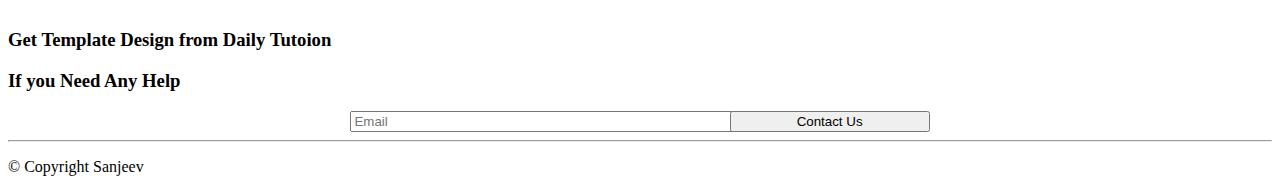
==== commit 78de63ed: "improved mobile version" ====
--- a/Bootstrap UI/index.html
+++ b/Bootstrap UI/index.html
@@ -27,10 +27,10 @@
 </head>
 
 <body>
-    <header>
-        <nav class="navbar navbar-expand-lg bg-white ps-4 pe-4 pt-3 pb-3">
-            <div class="container-fluid">
-                <a class="navbar-brand fs-2" href="#">Dtu:)<span class="text-danger">ition</span></a>
+    <header >
+        <nav class="navbar navbar-expand-lg bg-dark ps-4 pe-4 pt-3 pb-3 ">
+            <div class="container-fluid ">
+                <a class="navbar-brand fs-2 text-white" href="#">Dtu:)<span class="text-warning">ition</span></a>
                 <button class="navbar-toggler " type="button" data-bs-toggle="collapse"
                     data-bs-target="#navbarSupportedContent" aria-controls="navbarSupportedContent"
                     aria-expanded="false" aria-label="Toggle navigation">
@@ -39,27 +39,27 @@
                     </span>
                 </button>
                 <div class="collapse navbar-collapse" id="navbarSupportedContent">
-                    <ul class="navbar-nav me-auto mb-2 mb-lg-0 text-secondary">
-                        <li class="nav-item pe-3">
-                            <a class="nav-link active" aria-current="page" href="#">Home</a>
-                        </li>
-                        <li class="nav-item pe-3">
-                            <a class="nav-link" href="#">Features</a>
-                        </li>
-                        <li class="nav-item pe-3">
-                            <a class="nav-link" href="#">Gallery</a>
-                        </li>
-                        <li class="nav-item pe-3">
-                            <a class="nav-link" href="#">Pages</a>
-                        </li>
-                        <li class="nav-item">
-                            <a class="nav-link" href="#">Contact Us</a>
+                    <ul class="navbar-nav me-auto mb-2 mb-lg-0 text-secondary  ">
+                        <li class="nav-item pe-3 fs-5">
+                            <a class="nav-link active text-white" aria-current="page" href="#">Home</a>
+                        </li>
+                        <li class="nav-item pe-3 fs-5">
+                            <a class="nav-link text-white" href="#">Features</a>
+                        </li>
+                        <li class="nav-item pe-3 fs-5">
+                            <a class="nav-link  text-white" href="#">Gallery</a>
+                        </li>
+                        <li class="nav-item pe-3 fs-5">
+                            <a class="nav-link text-white" href="#">Pages</a>
+                        </li>
+                        <li class="nav-item fs-5">
+                            <a class="nav-link text-white" href="#">Contact Us</a>
                         </li>
 
                     </ul>
-                    <form class="d-flex" role="search">
-
-                        <button class="btn btn-outline-success" type="submit">Template</button>
+                    <form class="d-flex " role="search">
+
+                        <button type="button" class="btn btn-info">Template</button>
                     </form>
                 </div>
             </div>
@@ -69,8 +69,10 @@
         <div class="landing-img text-center">
             <h1 class="heading-text mb-3">bootstrap user interface</h1>
             <p class="mb-4">This is the best website in the world to make your bussines better</p>
-            <button type="button" class="btn btn-dark me-lg-2">Buy Template</button>
-            <button type="button" class="btn btn-warning ms-lg-2">Know Features</button>
+            <div class="heading-btn">
+                <button type="button" class="btn btn-dark ">Buy Template</button>
+                <button type="button" class="btn btn-warning">Know Features</button>
+            </div>
         </div>
     </section>
 
@@ -204,15 +206,16 @@
 
     <!-- join us -->
 
-    <div class="container-fluid  bg-dark">
-        <div class="row mx-5 my-5  join-us text-white">
-            <div class="col-sm-12 col-lg-6 ">
+    <div class="container-join-us">
+        <div class="container-join-us-inside">
+            <div class="join-us-item1">
                 <img src="./images/card4.jpg" class="join-us-img" alt="">
             </div>
-            <div class=" col-sm-12 col-lg-6 ">
+            <div class=" join-us-item2">
                 <h1>Didn't Know where to start</h1>
-                <button type="button" class="btn btn-success join-us-btn">Join Us</button>
-                <p class="pt-5">Lorem ipsum dolor sit amet consectetur adipisicing elit. A autem in nesciunt atque
+                <button type="button" class="btn btn-success join-us-btn ">Join Us</button>
+                <p class="pt-5 fs-lg-1">Lorem ipsum dolor sit amet consectetur adipisicing elit. A autem in nesciunt
+                    atque
                     laudantium aut ex, mollitia error magnam libero cupiditate vitae iste maiores incidunt debitis,
                     neque ea, accusamus dignissimos nihil dolorum laborum. A, aperiam architecto esse mollitia dolor
                     ipsa explicabo commodi nostrum omnis animi magni sunt, veniam earum sint.</p>
@@ -227,13 +230,13 @@
             <h3>Get Template Design from Daily Tutoion</h3>
             <h3>If you Need Any Help</h3>
             <form class="input-group mt-5">
-       
+
                 <div class="form-group mx-sm-3 mb-2">
-                  
-                  <input type="email" class="form-control " id="inputPassword2" placeholder="Email">
+
+                    <input type="email" class="form-control " id="inputPassword2" placeholder="Email">
                 </div>
                 <button type="submit" class="btn btn-danger mb-2">Contact Us</button>
-              </form>
+            </form>
         </div>
 
         <div class="">
--- a/Bootstrap UI/style.css
+++ b/Bootstrap UI/style.css
@@ -1,6 +1,12 @@
 .body{
     margin:0px;
     padding: 0;
+}
+header{
+    position: sticky;
+    top: 0;
+    background-color: black;
+    z-index: 1;
 }
 section.landing-section { 
     background-color: black;
@@ -12,6 +18,13 @@
 .landing-img{
     padding-top: 8rem;
     position: relative;
+}
+.heading-btn{
+   
+    display: flex;
+    width: 28%;
+    justify-content:space-between;
+    margin: 0% auto;
 }
 section.landing-section::before{
     background: url(./images/image2.jpg) no-repeat center center/cover;
@@ -29,12 +42,14 @@
 .card-container{
     padding: 2% 0%;
     margin: 0px auto;
-    width:70vw;
+    width:70%;
     box-sizing: border-box;
     overflow: auto;
 }
 .cards{
-    margin-bottom: 0px;
+
+    box-sizing: border-box;
+    
 }
 .bckgrnd-lapi{
     width: 100%;
@@ -66,12 +81,35 @@
     height: fit-content;
     padding: 20px 50px;
 }
+.container-join-us{
+    background-color: black;
+    color: white;
+    
+}
+.container-join-us-inside{
+    display: flex;
+    width: 70%;
+    margin: 5% auto;
+}
 .join-us-img{
-    height: 21.8rem;
-    max-width: 32rem;
+    width: 100%;
+    height: auto;
+   
+    padding: 5%;;
 }
-.join-us{
-    padding: 6% 12%;
+.join-us-item1{
+    flex:50%;
+    
+}
+.join-us-item2{
+    overflow: auto;
+    flex:50%;
+    padding: 1.5%;
+}
+.join-us-btn{
+    font-size: 20px;
+    width: 9.3rem;
+    margin-top: 8%;
 }
 .input-group{
     display:flex;
@@ -93,17 +131,28 @@
 	-webkit-text-fill-color: transparent;
 }
 @media (max-width: 768px){
+    .heading-btn{
+        flex-direction: column;
+        width: 40%;
+        justify-content: center;
+    }
+    .heading-btn button{
+        width: 100%;
+        margin-top: 3%;
+        margin-left: 5%;
+    }
     .card{
         flex-wrap: wrap;    
-        margin: 1.2rem 0%;
+        margin: 2% 10%;
     }
     .cards{
-        width:40vw;
-        margin: 0% auto;
+        width:100%;
     }
-    .join-us-img{
-        max-width: 10rem;
+    .card-container{
+        box-sizing: border-box;
+        overflow: auto;
     }
+    
     .input-group{
         flex-direction: column;
     }
@@ -117,14 +166,8 @@
         margin: 100px auto; 
         top: 50px;
     }
-    .join-us{
+    .container-join-us-inside{
+        flex-direction: column;
         text-align: center;
     }
-    .join-us button{
-        width: 70%;
-    }
-    .join-us-img{
-        height: 100%;
-        width: 100%;
-    }
 }
